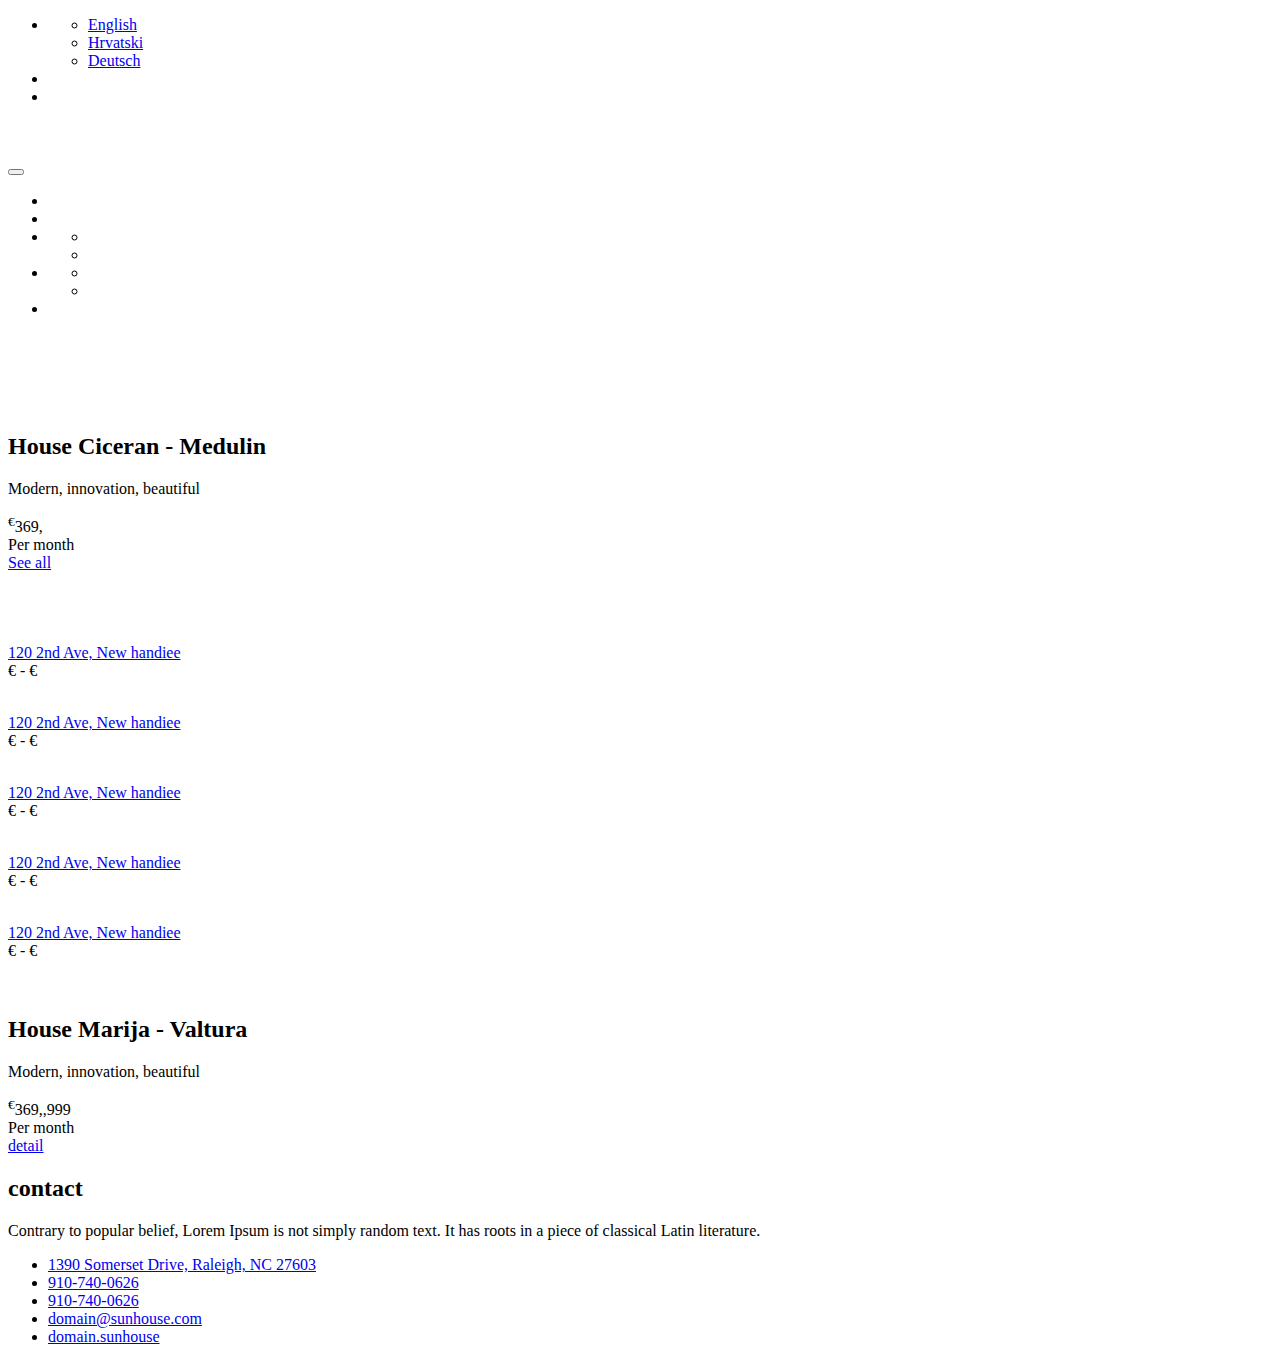
==== src/main/resources/templates/index.html @ 45aa6383 "..." ====
<!DOCTYPE html>
<html lang="en"
      xmlns="http://www.w3.org/1999/xhtml"
      xmlns:th="http://www.thymeleaf.org">
<head>
    <title>Apartment WebSite</title>
    <meta charset="utf-8"/>
    <meta http-equiv="X-UA-Compatible" content="IE=edge"/>
    <meta name="viewport" content="width=device-width, initial-scale=1.0"/>
    <!-- Font css-->
    <link type="text/css" rel="stylesheet" href="http://fonts.googleapis.com/css?family=Roboto:300,400,700,900"/>
    <link type="text/css" rel="stylesheet" href="../../font/font-icon/font-awesome-4.4.0/css/font-awesome.css" th:href="@{/font/font-icon/font-awesome-4.4.0/css/font-awesome.css}"/>
    <link type="text/css" rel="stylesheet" href="../../font/font-icon/font-svg/style.css" th:href="@{/font/font-icon/font-svg/style.css}"/>
    <!-- Library css-->
    <link type="text/css" rel="stylesheet" href="../../libs/bootstrap-3.3.6/css/bootstrap.min.css" th:href="@{/libs/bootstrap-3.3.6/css/bootstrap.min.css}"/>
    <link type="text/css" rel="stylesheet" href="../../libs/animate/animate.css" th:href="@{/libs/animate/animate.css}"/>
    <link type="text/css" rel="stylesheet" href="../../libs/owl-carousel-2.0/assets/owl.carousel.css" th:href="@{/libs/owl-carousel-2.0/assets/owl.carousel.css}"/>
    <link type="text/css" rel="stylesheet" href="../../libs/selectbox/css/jquery.selectbox.css" th:href="@{/libs/selectbox/css/jquery.selectbox.css}"/>
    <link type="text/css" rel="stylesheet" href="../../libs/range-slider/jquery.nstSlider.min.css" th:href="@{/libs/range-slider/jquery.nstSlider.min.css}"/>
    <link type="text/css" rel="stylesheet" href="../../libs/datetimepicker/css/bootstrap-datetimepicker.css" th:href="@{/libs/datetimepicker/css/bootstrap-datetimepicker.css}"/>
    <link type="text/css" rel="stylesheet" href="../../libs/fancybox/css/jquery.fancybox.css" th:href="@{/libs/fancybox/css/jquery.fancybox.css}"/>
    <link type="text/css" rel="stylesheet" href="../../libs/fancybox/css/jquery.fancybox-buttons.css" th:href="@{/libs/fancybox/css/jquery.fancybox-buttons.css}"/>
    <link type="text/css" rel="stylesheet" href="../../libs/slick/slick.css" th:href="@{/libs/slick/slick.css}"/>
    <link type="text/css" rel="stylesheet" href="../../libs/slick/slick-theme.css" th:href="@{/libs/slick/slick-theme.css}"/>
    <link type="text/css" rel="stylesheet" href="../../libs/select2/select2.min.css" th:href="@{/libs/select2/select2.min.css}"/>
    <!-- style css-->
    <link type="text/css" rel="stylesheet" href="../../css/layout.css" th:href="@{/css/layout.css}"/>
    <link type="text/css" rel="stylesheet" href="../../css/components.css" th:href="@{/css/components.css}"/>
    <link type="text/css" rel="stylesheet" href="../../css/responsive.css" th:href="@{/css/responsive.css}"/>

    <!-- LOADING SCRIPTS FOR PAGE-->
</head>
<body><!-- HEADER-->
<header>
    <div class="bg-transparent">
        <div class="header-topbar">
            <div class="container">
                <ul class="topbar-left list-unstyled pull-left">
                    <li><a href="javascript:void(0)" class="language"><i class="topbar-icon fa fa-globe"></i><span th:text="#{header.navbar.top.language}"></span><i class="topbar-icon icons-dropdown fa fa-angle-down"></i></a>
                        <ul class="dropdown-language list-unstyled hide">
                            <li><a href="?lang=en">English</a></li>
                            <li><a href="?lang=hr">Hrvatski</a></li>
                            <li><a href="?lang=de">Deutsch</a></li>
                        </ul>
                    </li>
                    <li><a href="#" class="hotline"><i class="topbar-icon fa fa-phone"></i><span th:text="#{header.navbar.top.phone.number}"></span></a></li>
                    <li><a href="contact" class="email"><i class="topbar-icon fa fa-map-marker"></i><span th:text="#{header.navbar.top.contact.mail}"></span></a></li>
                </ul>
                <!--<div class="topbar-right pull-right">
                    <div class="socials"><a href="#" class="link facebook"><i class="fa fa-facebook-square"></i></a><a href="#" class="link twitter"><i class="fa fa-twitter"></i></a><a href="#" class="link pinterest"><i class="fa fa-pinterest"></i></a><a href="#" class="link blog"><i class="fa fa-rss"></i></a><a href="#" class="link instagram"><i class="fa fa-instagram"></i></a><a href="#" class="link dribbble"><i class="fa fa-dribbble"></i></a></div>
                </div>-->
            </div>
        </div>
        <div class="header-main header-style2">
            <div class="container">
                <div class="header-main-wrapper">
                    <div class="navbar-header">
                        <div class="logo logo-black"><a href="index.html" class="header-logo"><img src="../../images/logo-1.png" alt=""/></a></div>
                        <div class="logo logo-white"><a href="index.html" class="header-logo"><img src="../../images/logo-2.png" alt=""/></a></div>
                        <button type="button" data-toggle="collapse" data-target=".navigation" class="navbar-toggle btn-navbar"><span class="icon-bar"></span><span class="icon-bar"></span><span class="icon-bar"></span></button>
                    </div>
                    <nav class="navigation collapse navbar-collapse">
                        <ul class="nav-links nav navbar-nav">

                            <li><a href="/home" class="main-menu" th:text="#{header.navbar.tab1}"></a></li>

                            <li><a href="/properties" class="main-menu" th:text="#{header.navbar.tab2.property}"></a></li>

                            <li class="dropdown">
                                <a href="javascript:void(0)" class="main-menu"><span th:text="#{header.navbar.tab3.blog}"></span><span class="fa fa-angle-down icons-dropdown"></span></a>
                                <ul class="dropdown-menu dropdown-menu-1">
                                    <li><a href="/blog" class="link-page" th:text="#{header.navbar.tab3.1.blog}"></a></li>
                                    <li><a href="/blog-detail" class="link-page" th:text="#{header.navbar.tab3.2.blog}"></a></li>
                                </ul>
                            </li>
                            <li class="dropdown"><a href="javascript:void(0)" class="main-menu"><span th:text="#{header.navbar.tab4.page}"></span><span class="fa fa-angle-down icons-dropdown"></span></a>
                                <ul class="dropdown-menu dropdown-menu-1">
                                    <li><a href="/gallery" class="link-page" th:text="#{header.navbar.tab4.1.gallery}"></a></li>
                                    <li><a href="/about-us" class="link-page" th:text="#{header.navbar.tab4.2.about.us}"></a></li>
                                </ul>
                            </li>
                            <li><a href="/contact" class="main-menu" th:text="#{header.navbar.tab5.contact}"></a></li>
                        </ul>
                    </nav>
                </div>
            </div>
        </div>
    </div>
</header>
<!-- WRAPPER-->
<div id="wrapper-content"><!-- PAGE WRAPPER-->
    <div id="page-wrapper"><!-- MAIN CONTENT-->
        <div class="main-content"><!-- CONTENT-->
            <div class="content">
                <div class="section">
                    <div class="banner-03 bg-overlay banner-full-screen-2">
                        <div class="banner-03-wrapper">
                            <div class="container">
                                <div class="wrapper-title"><h2 class="title" th:text="#{homepage.title}"></h2><h4 class="sub-title" th:text="#{homepage.title.text}"></h4></div>
                                <!--<div class="content"><p class="text" th:text="#{homepage.title.text.more}"></p></div>-->
                                <div class="group-button"><a href="/contact" class="btn btn-blue" th:text="#{homepage.button1.schedule.visit}"></a><a href="/properties" class="btn btn-transparent white" th:text="#{homepage.button2.view.more}"></a></div>
                            </div>
                        </div>
                    </div>
                </div>
                <div class="section scroll-to">
                    <div class="about-house-section padding-top padding-bottom">
                        <div class="container">
                            <div class="about-house-wrapper">
                                <div class="about-house-image"><img src="../../images/libs/about-home-1.jpg" alt="" class="img-responsive"/></div>
                                <div class="about-house-content"><h2 class="title" th:text="#{homepage.section1.title}"></h2>

                                    <p class="text" th:text="#{homepage.section1.text1}"></p>

                                    <p class="text" th:text="#{homepage.section1.text2}"></p>

                                    <p class="text" th:text="#{homepage.section1.text3}"></p>

                                    <p class="text" th:text="#{homepage.section1.text4}"></p>

                                    <!--<div class="info-house">
                                        <div class="info"><i class="icon-house_1"></i>

                                            <p th:text="#{homepage.section1.surface}"></p></div>
                                        <div class="info"><i class="icon-bed"></i>

                                            <p th:text="#{homepage.section1.number.of.bedrooms}"></p></div>
                                        <div class="info"><i class="icon-bath"></i>

                                            <p th:text="#{homepage.section1.number.of.bathrooms}"></p></div>
                                    </div>-->
                                </div>
                            </div>
                        </div>
                    </div>
                </div>
                <!--<div class="section">
                    <div class="search-properties padding-top padding-bottom">
                        <div class="container">
                            <div class="search-properties-wrapper">
                                <div class="sunhouse-title white">
                                    <div class="icon-image"><img src="../../images/logo-title-2.png" alt="" class="img-responsive"/>      i.icon-mirror</div>
                                    <h2 class="main-title">search properties</h2>

                                    <p class="sub-title">Even the all-powerful Pointing has no control about the blind texts it is an almost</p></div>
                                <div class="search-properties-content">
                                    <form class="search-form row">
                                        <div class="col-md-3 col-sm-4 col-xs-6">
                                            <div class="search-form-group white"><label class="title-search-form">keyword</label><input type="text" placeholder="enter your keyword" class="input-form"/></div>
                                        </div>
                                        <div class="col-md-3 col-sm-4 col-xs-6">
                                            <div class="search-form-group white"><label class="title-search-form">property type</label><select class="input-form selectbox">
                                                <option value="all type">all type</option>
                                                <option value="type one">type one</option>
                                                <option value="type two">type one</option>
                                            </select></div>
                                        </div>
                                        <div class="col-md-3 col-sm-4 col-xs-6">
                                            <div class="search-form-group white"><label class="title-search-form">status</label><select class="input-form selectbox">
                                                <option value="all status">all status</option>
                                                <option value="status one">status one</option>
                                                <option value="status two">status two</option>
                                            </select></div>
                                        </div>
                                        <div class="col-md-3 col-sm-4 col-xs-6">
                                            <div class="search-form-group white"><label class="title-search-form">location</label><input type="text" placeholder="enter location" class="input-form"/></div>
                                        </div>
                                        <div class="col-md-3 col-sm-4 col-xs-6">
                                            <div class="search-form-group white"><label class="title-search-form">bedroom</label><select class="input-form selectbox">
                                                <option value="1">1</option>
                                                <option value="2">2</option>
                                                <option value="3">3</option>
                                            </select></div>
                                        </div>
                                        <div class="col-md-3 col-sm-4 col-xs-6">
                                            <div class="search-form-group white"><label class="title-search-form">bathroom</label><select class="input-form selectbox">
                                                <option value="1">1</option>
                                                <option value="2">2</option>
                                                <option value="3">3</option>
                                            </select></div>
                                        </div>
                                        <div class="col-md-3 col-sm-4 col-xs-6">
                                            <div class="search-form-group white"><label class="title-search-form">area (sq)</label>

                                                <div data-range_min="10" data-range_max="900" data-cur_min="10" data-cur_max="900" class="nstSlider">
                                                    <div class="bar"></div>
                                                    <div class="leftGrip"></div>
                                                    <div class="rightGrip"></div>
                                                </div>
                                                <div class="leftLabel"></div>
                                                <div class="rightLabel"></div>
                                            </div>
                                        </div>
                                        <div class="col-md-3 col-sm-4 col-xs-6">
                                            <div class="search-form-group white"><label class="title-search-form">price (.000 $)</label>

                                                <div data-range_min="10" data-range_max="990" data-cur_min="120" data-cur_max="800" class="nstSlider">
                                                    <div class="bar"></div>
                                                    <div class="leftGrip"></div>
                                                    <div class="rightGrip"></div>
                                                </div>
                                                <div class="leftLabel"></div>
                                                <div class="rightLabel"></div>
                                            </div>
                                        </div>
                                    </form>
                                    <div class="group-button-search"><a data-toggle="collapse" href=".search-propertie-filters" class="more-filter">
                                        <div class="text-1">more filter</div>
                                        <div class="text-2 hide">less filter</div>
                                        <i class="icon fa fa-angle-down"></i></a>

                                        <div class="btn-search"><a href="search-properties.html" class="btn btn-transparent white">search properties</a></div>
                                    </div>
                                </div>
                            </div>
                        </div>
                    </div>
                    <div class="search-propertie-filters collapse">
                        <div class="container">
                            <div class="row">
                                <div class="col-md-2 col-sm-3 col-xs-4">
                                    <div class="search-form-group white"><input id="air-conditioning" type="checkbox"/><label for="air-conditioning" class="type-checkbox">Air Conditioning</label></div>
                                </div>
                                <div class="col-md-2 col-sm-3 col-xs-4">
                                    <div class="search-form-group white"><input id="pool" type="checkbox" checked="checked"/><label for="pool" class="type-checkbox">pool</label></div>
                                </div>
                                <div class="col-md-2 col-sm-3 col-xs-4">
                                    <div class="search-form-group white"><input id="lift" type="checkbox"/><label for="lift" class="type-checkbox">lift</label></div>
                                </div>
                                <div class="col-md-2 col-sm-3 col-xs-4">
                                    <div class="search-form-group white"><input id="near-school" type="checkbox" checked="checked"/><label for="near-school" class="type-checkbox">near school</label></div>
                                </div>
                                <div class="col-md-2 col-sm-3 col-xs-4">
                                    <div class="search-form-group white"><input id="cable-tv" type="checkbox"/><label for="cable-tv" class="type-checkbox">cable TV</label></div>
                                </div>
                                <div class="col-md-2 col-sm-3 col-xs-4">
                                    <div class="search-form-group white"><input id="dishwasher" type="checkbox"/><label for="dishwasher" class="type-checkbox">Dishwasher</label></div>
                                </div>
                                <div class="col-md-2 col-sm-3 col-xs-4">
                                    <div class="search-form-group white"><input id="near-hospital" type="checkbox"/><label for="near-hospital" class="type-checkbox">near hospital</label></div>
                                </div>
                                <div class="col-md-2 col-sm-3 col-xs-4">
                                    <div class="search-form-group white"><input id="balcony" type="checkbox"/><label for="balcony" class="type-checkbox">Balcony</label></div>
                                </div>
                                <div class="col-md-2 col-sm-3 col-xs-4">
                                    <div class="search-form-group white"><input id="near-church" type="checkbox" checked="checked"/><label for="near-church" class="type-checkbox">near church</label></div>
                                </div>
                                <div class="col-md-2 col-sm-3 col-xs-4">
                                    <div class="search-form-group white"><input id="garages" type="checkbox" checked="checked"/><label for="garages" class="type-checkbox">Garages</label></div>
                                </div>
                                <div class="col-md-2 col-sm-3 col-xs-4">
                                    <div class="search-form-group white"><input id="wi-fi" type="checkbox" checked="checked"/><label for="wi-fi" class="type-checkbox">wi-fi</label></div>
                                </div>
                                <div class="col-md-2 col-sm-3 col-xs-4">
                                    <div class="search-form-group white"><input id="bedding" type="checkbox" checked="checked"/><label for="bedding" class="type-checkbox">Bedding</label></div>
                                </div>
                            </div>
                        </div>
                    </div>
                </div>-->
                <div class="section section-zindex">
                    <div class="banner-sale-off">
                        <div class="banner-sale-off-background">
                            <div class="background-gray"></div>
                            <div class="background-glass"><img src="../../picture/1.10" alt="" class="img-responsive"/></div>
                            <div data-wow-delay="0.25s" data-wow-duration="0.8s" class="background-house wow fadeInUp"><img src="../../images/libs/background-house-1.png" alt="" class="img-responsive"/></div>
                        </div>
                        <div class="container">
                            <div data-parallax="{&quot;y&quot;:&quot;20%&quot;}" class="banner-sale-off-wrapper">
                                <div class="name-house"><h2 class="title" th:text="#{homepage.banner1.title}">House Ciceran - Medulin</h2>

                                    <p class="description" th:text="#{homepage.banner1.description}">Modern, innovation, beautiful</p></div>
                                <div class="price-house">
                                    <div class="price-for-house">
                                        <div class="price" style="text-align: left;"><sup>€</sup><span class="amount"  th:text="#{homepage.banner1.price}">369</span>,<span class="small amount" th:text="#{homepage.banner1.price.decimal}"></span></div>
                                        <div class="sub-price" th:text="#{homepage.banner1.duration}">Per month</div>
                                    </div>
                                    <a href="properties" class="btn btn-transparent white" th:text="#{homepage.banner1.button}">See all</a></div>
                            </div>
                        </div>
                    </div>
                </div>
                <div class="section">
                    <div class="newest-properties padding-top padding-bottom">
                        <div class="container">
                            <div class="newest-properties-wrapper">
                                <div class="sunhouse-title">
                                    <div class="icon-image"><img src="../../images/logo-title-1.png" alt="" class="img-responsive"/><!--.icon-title--><!--    i.icon-church--></div>
                                    <h2 class="main-title" th:text="#{homepage.section2.title}"></h2>

                                    <p class="sub-title" th:text="#{homepage.section2.subtitle}"></p></div>
                                <div class="row">
                                    <div class="newest-properties-content">
                                        <div class="col-md-4 col-xs-6">
                                            <div class="sunhouse-item"><a href="/property-detail-1" class="wrapper-image"><img src="../../images/houses/house-1.jpg" alt="" class="img-responsive layout-1"/><img src="../../images/houses/house-9.jpg" alt="" class="img-responsive layout-2"/></a>

                                                <div class="note for-rent"><p class="text" th:text="#{homepage.section2.for.rent}"></p></div>
                                                <div class="wrapper-content">
                                                    <div class="info-house">
                                                        <div class="info"><i class="icon-bed"></i>

                                                            <p th:text="#{homepage.section2.room1.number.of.bedrooms}"></p></div>
                                                        <div class="info"><i class="icon-bed"></i>

                                                            <p th:text="#{homepage.section2.room1.number.of.bed}"></p></div>
                                                        <div class="info"><i class="icon-bath"></i>

                                                            <p th:text="#{homepage.section2.room1.number.of.bathrooms}"></p></div>
                                                    </div>
                                                    <div class="about-house"><a href="/property-detail-1" class="title" th:text="#{homepage.section2.room1.title}"></a>

                                                        <!--<p class="text" th:text="#{homepage.section2.room1.subtitle}"></p>--></div>
                                                    <div class="more-info-house">
                                                        <div class="place-house"><i class="fa fa-map-marker"></i><a href="#" th:text="#{homepage.section2.room1.location}">120 2nd Ave, New handiee</a></div>
                                                        <div class="price"><span th:text="#{homepage.section2.room1.price.min}"></span><span>&euro; - </span><span th:text="#{homepage.section2.room1.price.max}"></span><span>&euro;</span></div>
                                                    </div>
                                                </div>
                                            </div>
                                        </div>
                                        <div class="col-md-4 col-xs-6">
                                            <div class="sunhouse-item"><a href="/property-detail-2" class="wrapper-image"><img src="../../images/houses/house-2.jpg" alt="" class="img-responsive layout-1"/><img src="../../images/houses/house-8.jpg" alt="" class="img-responsive layout-2"/></a>

                                                <div class="note for-rent"><p class="text" th:text="#{homepage.section2.for.rent}"></p></div>
                                                <div class="wrapper-content">
                                                    <div class="info-house">
                                                        <div class="info"><i class="icon-bed"></i>

                                                            <p th:text="#{homepage.section2.room2.number.of.bedrooms}"></p></div>
                                                        <div class="info"><i class="icon-bed"></i>

                                                            <p th:text="#{homepage.section2.room2.number.of.bed}"></p></div>
                                                        <div class="info"><i class="icon-bath"></i>

                                                            <p th:text="#{homepage.section2.room2.number.of.bathrooms}"></p></div>
                                                    </div>
                                                    <div class="about-house"><a href="/property-detail-2" class="title" th:text="#{homepage.section2.room2.title}"></a>

                                                        <!--<p class="text" th:text="#{homepage.section2.room2.subtitle}"></p>--></div>
                                                    <div class="more-info-house">
                                                        <div class="place-house"><i class="fa fa-map-marker"></i><a href="#" th:text="#{homepage.section2.room2.location}">120 2nd Ave, New handiee</a></div>
                                                        <div class="price"><span th:text="#{homepage.section2.room2.price.min}"></span><span>&euro; - </span><span th:text="#{homepage.section2.room2.price.max}"></span><span>&euro;</span></div>                                                    </div>
                                                </div>
                                            </div>
                                        </div>
                                        <div class="col-md-4 col-xs-6">
                                            <div class="sunhouse-item"><a href="/property-detail-3" class="wrapper-image"><img src="../../images/houses/house-3.jpg" alt="" class="img-responsive layout-1"/><img src="../../images/houses/house-7.jpg" alt="" class="img-responsive layout-2"/></a>

                                                <div class="note for-rent"><p class="text" th:text="#{homepage.section2.for.rent}"></p></div>
                                                <div class="wrapper-content">
                                                    <div class="info-house">
                                                        <div class="info"><i class="icon-bed"></i>

                                                            <p th:text="#{homepage.section2.room3.number.of.bedrooms}"></p></div>
                                                        <div class="info"><i class="icon-bed"></i>

                                                            <p th:text="#{homepage.section2.room3.number.of.bed}"></p></div>
                                                        <div class="info"><i class="icon-bath"></i>

                                                            <p th:text="#{homepage.section2.room3.number.of.bathrooms}"></p></div>
                                                    </div>
                                                    <div class="about-house"><a href="/property-detail-3" class="title" th:text="#{homepage.section2.room3.title}"></a>

                                                        <!--<p class="text" th:text="#{homepage.section2.room3.subtitle}"></p>--></div>
                                                    <div class="more-info-house">
                                                        <div class="place-house"><i class="fa fa-map-marker"></i><a href="#" th:text="#{homepage.section2.room3.location}">120 2nd Ave, New handiee</a></div>
                                                        <div class="price"><span th:text="#{homepage.section2.room3.price.min}"></span><span>&euro; - </span><span th:text="#{homepage.section2.room3.price.max}"></span><span>&euro;</span></div>                                                    </div>
                                                </div>
                                            </div>
                                        </div>
                                        <div class="col-md-4 col-xs-6">
                                            <div class="sunhouse-item"><a href="/property-detail-4" class="wrapper-image"><img src="../../images/houses/house-4.jpg" alt="" class="img-responsive layout-1"/><img src="../../images/houses/house-12.jpg" alt="" class="img-responsive layout-2"/></a>

                                                <div class="note for-rent"><p class="text" th:text="#{homepage.section2.for.rent}"></p></div>
                                                <div class="wrapper-content">
                                                    <div class="info-house">
                                                        <div class="info"><i class="icon-bed"></i>

                                                            <p th:text="#{homepage.section2.room4.number.of.bedrooms}"></p></div>
                                                        <div class="info"><i class="icon-bed"></i>

                                                            <p th:text="#{homepage.section2.room4.number.of.bed}"></p></div>
                                                        <div class="info"><i class="icon-bath"></i>

                                                            <p th:text="#{homepage.section2.room4.number.of.bathrooms}"></p></div>
                                                    </div>
                                                    <div class="about-house"><a href="/property-detail-4" class="title" th:text="#{homepage.section2.room4.title}"></a>

                                                        <!--<p class="text" th:text="#{homepage.section2.room4.subtitle}"></p>--></div>
                                                    <div class="more-info-house">
                                                        <div class="place-house"><i class="fa fa-map-marker"></i><a href="#" th:text="#{homepage.section2.room4.location}">120 2nd Ave, New handiee</a></div>
                                                        <div class="price"><span th:text="#{homepage.section2.room4.price.min}"></span><span>&euro; - </span><span th:text="#{homepage.section2.room4.price.max}"></span><span>&euro;</span></div>                                                    </div>
                                                </div>
                                            </div>
                                        </div>
                                        <div class="col-md-4 col-xs-6">
                                            <div class="sunhouse-item"><a href="/property-detail-5" class="wrapper-image"><img src="../../images/houses/house-5.jpg" alt="" class="img-responsive layout-1"/><img src="../../images/houses/house-10.jpg" alt="" class="img-responsive layout-2"/></a>

                                                <div class="note for-rent"><p class="text" th:text="#{homepage.section2.for.rent}"></p></div>
                                                <div class="wrapper-content">
                                                    <div class="info-house">
                                                        <div class="info"><i class="icon-bed"></i>

                                                            <p th:text="#{homepage.section2.room5.number.of.bedrooms}"></p></div>
                                                        <div class="info"><i class="icon-bed"></i>

                                                            <p th:text="#{homepage.section2.room5.number.of.bed}"></p></div>
                                                        <div class="info"><i class="icon-bath"></i>

                                                            <p th:text="#{homepage.section2.room5.number.of.bathrooms}"></p></div>
                                                    </div>
                                                    <div class="about-house"><a href="/property-detail-5" class="title" th:text="#{homepage.section2.room5.title}"></a>

                                                        <!--<p class="text" th:text="#{homepage.section2.room5.subtitle}"></p>--></div>
                                                    <div class="more-info-house">
                                                        <div class="place-house"><i class="fa fa-map-marker"></i><a href="#" th:text="#{homepage.section2.room5.location}">120 2nd Ave, New handiee</a></div>
                                                        <div class="price"><span th:text="#{homepage.section2.room5.price.min}"></span><span>&euro; - </span><span th:text="#{homepage.section2.room5.price.max}"></span><span>&euro;</span></div>                                                    </div>
                                                </div>
                                            </div>
                                        </div>
                                        <div class="col-md-4 col-xs-6">
                                            <!--<div class="sunhouse-item"><a href="property-detail.html" class="wrapper-image"><img src="../../images/houses/house-6.jpg" alt="" class="img-responsive layout-1"/><img src="../../images/houses/house-11.jpg" alt="" class="img-responsive layout-2"/></a>

                                                <div class="note for-rent"><p class="text">for rent</p></div>
                                                <div class="wrapper-content">
                                                    <div class="info-house">
                                                        <div class="info"><i class="icon-house_1"></i>

                                                            <p>8,000 Sq Ft</p></div>
                                                        <div class="info"><i class="icon-bed"></i>

                                                            <p>2 bedroom</p></div>
                                                        <div class="info"><i class="icon-bath"></i>

                                                            <p>1 bathroom</p></div>
                                                    </div>
                                                    <div class="about-house"><a href="property-detail.html" class="title">big head house</a>

                                                        <p class="text">Aute irure dolor in reprehenderit in voluptate velit es sint cillumor dolore eu fugiat</p></div>
                                                    <div class="more-info-house">
                                                        <div class="place-house"><i class="fa fa-map-marker"></i><a href="#">120 2nd Ave, New handiee</a></div>
                                                        <div class="price">$ 780/<span>month</span></div>
                                                    </div>
                                                </div>
                                            </div>-->
                                        </div>
                                    </div>
                                </div>
                            </div>
                        </div>
                    </div>
                </div>

                <div class="section section-zindex">
                    <div class="banner-sale-off">
                        <div class="banner-sale-off-background">
                            <div class="background-gray"></div>
                            <div class="background-glass"><img src="../../images/libs/background-glass.png" alt="" class="img-responsive"/></div>
                            <div data-wow-delay="0.25s" data-wow-duration="0.8s" class="background-house wow fadeInUp"><img src="../../images/libs/background-house-1.png" alt="" class="img-responsive"/></div>
                        </div>
                        <div class="container">
                            <div data-parallax="{&quot;y&quot;:&quot;20%&quot;}" class="banner-sale-off-wrapper">
                                <div class="name-house"><h2 class="title" th:text="#{homepage.banner2.title}">House Marija - Valtura</h2>

                                    <p class="description" th:text="#{homepage.banner2.description}">Modern, innovation, beautiful</p></div>
                                <div class="price-house">
                                    <div class="price-for-house">
                                        <div class="price"><sup>€</sup><span class="amount" th:text="#{homepage.banner2.price}">369</span>,<span class="small amount" th:text="#{homepage.banner2.price.decimal}">,999</span></div>
                                        <div class="sub-price" th:text="#{homepage.banner2.duration}">Per month</div>
                                    </div>
                                    <a href="property-detail-5" class="btn btn-transparent white" th:text="#{homepage.banner2.button}">detail</a></div>
                            </div>
                        </div>
                    </div>
                </div>
                <div class="section">
                    <p>  </p>
                </div>
                <!--<div class="section">
                    <div class="find-best-house bg-overlay padding-bottom padding-top">
                        <div class="container">
                            <div class="find-best-house-wrapper"><p class="sub-title">We provide sevice</p>

                                <h2 class="title">Find Your Best House For Life</h2>

                                <p class="content">Perspiciatis unde omnis iste natus error sit voluptatem accusantium doloremque laudantium, totam rem aperiam, eaque ipsa quae ab illo inventore.</p><a href="search-properties.html" class="btn btn-blue">view more</a></div>
                        </div>
                    </div>
                </div>

                <div class="section">
                    <div class="group-logos">
                        <div class="container">
                            <div class="slider-logo-wrapper">
                                <div class="carousel-logos">
                                    <div class="logo-item item"><a href="#"><img src="../../images/logos/logo-carousel-1.png" alt="" class="img-responsive"/></a></div>
                                    <div class="logo-item item"><a href="#"><img src="../../images/logos/logo-carousel-2.png" alt="" class="img-responsive"/></a></div>
                                    <div class="logo-item item"><a href="#"><img src="../../images/logos/logo-carousel-3.png" alt="" class="img-responsive"/></a></div>
                                    <div class="logo-item item"><a href="#"><img src="../../images/logos/logo-carousel-4.png" alt="" class="img-responsive"/></a></div>
                                    <div class="logo-item item"><a href="#"><img src="../../images/logos/logo-carousel-5.png" alt="" class="img-responsive"/></a></div>
                                    <div class="logo-item item"><a href="#"><img src="../../images/logos/logo-carousel-1.png" alt="" class="img-responsive"/></a></div>
                                    <div class="logo-item item"><a href="#"><img src="../../images/logos/logo-carousel-2.png" alt="" class="img-responsive"/></a></div>
                                    <div class="logo-item item"><a href="#"><img src="../../images/logos/logo-carousel-3.png" alt="" class="img-responsive"/></a></div>
                                    <div class="logo-item item"><a href="#"><img src="../../images/logos/logo-carousel-4.png" alt="" class="img-responsive"/></a></div>
                                    <div class="logo-item item"><a href="#"><img src="../../images/logos/logo-carousel-5.png" alt="" class="img-responsive"/></a></div>
                                </div>
                            </div>
                        </div>
                    </div>
                </div>-->
                <div class="section">
                    <div class="contact-us">
                        <div class="container">
                            <div data-parallax="{&quot;y&quot;:&quot;20%&quot;}" class="contact-us-scroll">
                                <div class="contact-us-wrapper">
                                    <div class="contact-us-content"><h2 class="title">contact</h2>

                                        <p class="text">Contrary to popular belief, Lorem Ipsum is not simply random text. It has roots in a piece of classical Latin literature.</p>

                                        <div class="info-list">
                                            <ul class="list-unstyled">
                                                <li class="info-line"><i class="info-icon fa fa-map-marker"></i><a href="#" class="info-text">1390 Somerset Drive, Raleigh, NC 27603</a></li>
                                                <li class="info-line"><i class="info-icon fa fa-phone"></i><a href="#" class="info-text">910-740-0626</a></li>
                                                <li class="info-line"><i class="info-icon fa fa-fax"></i><a href="#" class="info-text">910-740-0626</a></li>
                                                <li class="info-line"><i class="info-icon fa fa-envelope-o"></i><a href="#" class="info-text">domain@sunhouse.com</a></li>
                                                <li class="info-line"><i class="info-icon fa fa-skype"></i><a href="#" class="info-text">domain.sunhouse</a></li>
                                            </ul>
                                        </div>
                                    </div>
                                </div>
                                <!--<div class="new-letter-wrapper">
                                    <div class="new-letter-content"><h4 class="title">NEWSLETTER</h4>

                                        <p class="text">Subcribe to receive new properties with good price.</p>

                                        <form><input type="text" placeholder="Your Name" class="contact-form"/><input type="email" placeholder="Your Email" class="contact-form"/><textarea placeholder="Your Message" class="contact-form"></textarea><a href="#" class="btn btn-transparent white">send message</a></form>
                                    </div>
                                </div>-->
                            </div>
                        </div>
                    </div>
                </div>
            </div>
        </div>
    </div>
    <!-- BUTTON BACK TO TOP-->
    <div id="back-top"><a href="#top"><i class="fa fa-angle-double-up"></i></a></div>
</div>
<!-- FOOTER-->
<footer>
    <!--<div class="bg-transparent">
        <div class="footer-main footer-background height-full-screen">
            <div class="container">
                <div class="footer-main-wrapper padding-top-2 padding-bottom row">
                    <div class="col-md-6 col-2">
                        <div class="row">
                            <div class="col-sm-6 col-xs-6">
                                <div class="sunhouse-widget widget">
                                    <div class="footer-logo footer-logo-white"><img src="../../images/logo-2.png" alt=""/></div>
                                    <div class="footer-logo footer-logo-black"><img src="../../images/logo-1.png" alt=""/></div>
                                    <div class="content-widget"><p>SunHouse perspiciatis unde omnis iste natus error sit voluptatem accusantium doloremque laudantium aperiam.</p>

                                        <p>Nemo enim ipsam voluptatem quia voluptas sit aspernatur.</p>

                                        <div class="phone-number"><i class="fa fa-phone"></i><span>1800-000-1203</span></div>
                                        <div class="socials"><a href="#" class="link facebook"><i class="fa fa-facebook-square"></i></a><a href="#" class="link twitter"><i class="fa fa-twitter"></i></a><a href="#" class="link pinterest"><i class="fa fa-pinterest"></i></a><a href="#" class="link blog"><i class="fa fa-rss"></i></a><a href="#" class="link instagram"><i class="fa fa-instagram"></i></a><a href="#" class="link dribbble"><i class="fa fa-dribbble"></i></a></div>
                                    </div>
                                </div>
                            </div>
                            <div class="col-sm-6 col-xs-6">
                                <div class="widget">
                                    <div class="useful-link-widget">
                                        <div class="title-widget">USEFUL LINKS</div>
                                        <div class="content-widget">
                                            <div class="row">
                                                <div class="col-xs-6">
                                                    <ul class="list-unstyled">
                                                        <li><a href="#">Introduction</a></li>
                                                        <li><a href="#">Our Approach</a></li>
                                                        <li><a href="#">Support Forum</a></li>
                                                        <li><a href="#">Help Center</a></li>
                                                        <li><a href="#">Layout Features</a></li>
                                                        <li><a href="#">Fre Questions</a></li>
                                                        <li><a href="#">Return Policy</a></li>
                                                    </ul>
                                                </div>
                                                <div class="col-xs-6">
                                                    <ul class="list-unstyled">
                                                        <li><a href="#">Our Process</a></li>
                                                        <li><a href="#">Support Center</a></li>
                                                        <li><a href="#">Join Team</a></li>
                                                        <li><a href="#">Send a Question</a></li>
                                                        <li><a href="#">gallery</a></li>
                                                        <li><a href="#">layout home</a></li>
                                                        <li><a href="#">Send a message</a></li>
                                                    </ul>
                                                </div>
                                            </div>
                                        </div>
                                    </div>
                                </div>
                            </div>
                        </div>
                    </div>
                    <div class="col-md-6 col-2">
                        <div class="row">
                            <div class="col-sm-6 col-xs-6">
                                <div class="widget">
                                    <div class="recent-tweets">
                                        <div class="title-widget">recent tweets</div>
                                        <div class="content-widget">
                                            <div class="recent-tweets-item media">
                                                <div class="media-left"><i class="fa fa-twitter"></i></div>
                                                <div class="media-right"><p class="text"><b>@SUNHOUSE,</b> SunHouse Real Estte Template is out for sale. Lorem ipsum dolor</p>

                                                    <p class="datetime">2015/10/16</p></div>
                                            </div>
                                            <div class="recent-tweets-item media">
                                                <div class="media-left"><i class="fa fa-twitter"></i></div>
                                                <div class="media-right"><p class="text"><b>@SUNHOUSE,</b> SunHouse Real Estte Template is out for sale. Lorem ipsum dolor</p>

                                                    <p class="datetime">2015/10/16</p></div>
                                            </div>
                                        </div>
                                    </div>
                                </div>
                            </div>
                            <div class="col-sm-6 col-xs-6">
                                <div class="widget">
                                    <div class="support-forum">
                                        <div class="title-widget">support forum</div>
                                        <div class="content-widget"><p class="text">Write your email into below field and join our quick support forum.</p>

                                            <form action="index.html">
                                                <div class="input-group"><input type="text" placeholder="Email address" class="form-control form-email-widget"/><span class="input-group-btn"><input type="submit" value="GET HELP" class="btn btn-email"/></span></div>
                                            </form>
                                            <p class="text">We respect your privacy.</p></div>
                                    </div>
                                </div>
                            </div>
                        </div>
                    </div>
                </div>
            </div>
        </div>
        <div class="clearfix"></div>
        <div class="hyperlink">
            <div class="container">
                <div class="pull-left hyper-left"><span>copy; Designed by</span><span class="name">swlabs.</span></div>
                <div class="pull-right hyper-right">
                    <ul>
                        <li><a href="index.html" class="link">Home</a></li>
                        <li><a href="#" class="link">FAQ</a></li>
                        <li><a href="#" class="link">Privacy &amp; Term</a></li>
                        <li><a href="contact.html" class="link">Contact</a></li>
                        <li><a href="#" class="link">Help</a></li>
                    </ul>
                </div>
            </div>
        </div>
    </div>-->
</footer>
<!--.body-2.loading<div class="dots-loader"></div>--><!-- JAVASCRIPT LIBS-->
<script src="../../libs/jquery/jquery-2.1.4.min.js"></script>
<script src="../../libs/detect/browser.js"></script>
<script src="../../libs/moment/js/moment.min.js"></script>
<script src="../../libs/bootstrap-3.3.6/js/bootstrap.min.js"></script>
<script src="../../libs/datetimepicker/js/bootstrap-datetimepicker.min.js"></script>
<script src="../../libs/smooth-scroll/jquery-smoothscroll.js"></script>
<script src="../../libs/owl-carousel-2.0/owl.carousel.min.js"></script>
<script src="../../libs/fancybox/js/jquery.fancybox.js"></script>
<script src="../../libs/fancybox/js/jquery.fancybox-buttons.js"></script>
<script src="../../libs/appear/jquery.appear.js"></script>
<script src="../../libs/count-to/jquery.countTo.js"></script>
<script src="../../libs/wow-js/wow.min.js"></script>
<script src="../../libs/selectbox/js/jquery.selectbox-0.2.min.js"></script>
<script src="../../libs/select2/select2.min.js"></script>
<script src="../../libs/range-slider/jquery.nstSlider.min.js"></script>
<script src="../../libs/parallax/jquery.data-parallax.min.js"></script>
<script src="../../libs/slick/slick.min.js"></script>
<!-- MAIN JS-->
<script src="../../js/main.js"></script>
<!-- LOADING SCRIPTS FOR PAGE--></body>
</html>
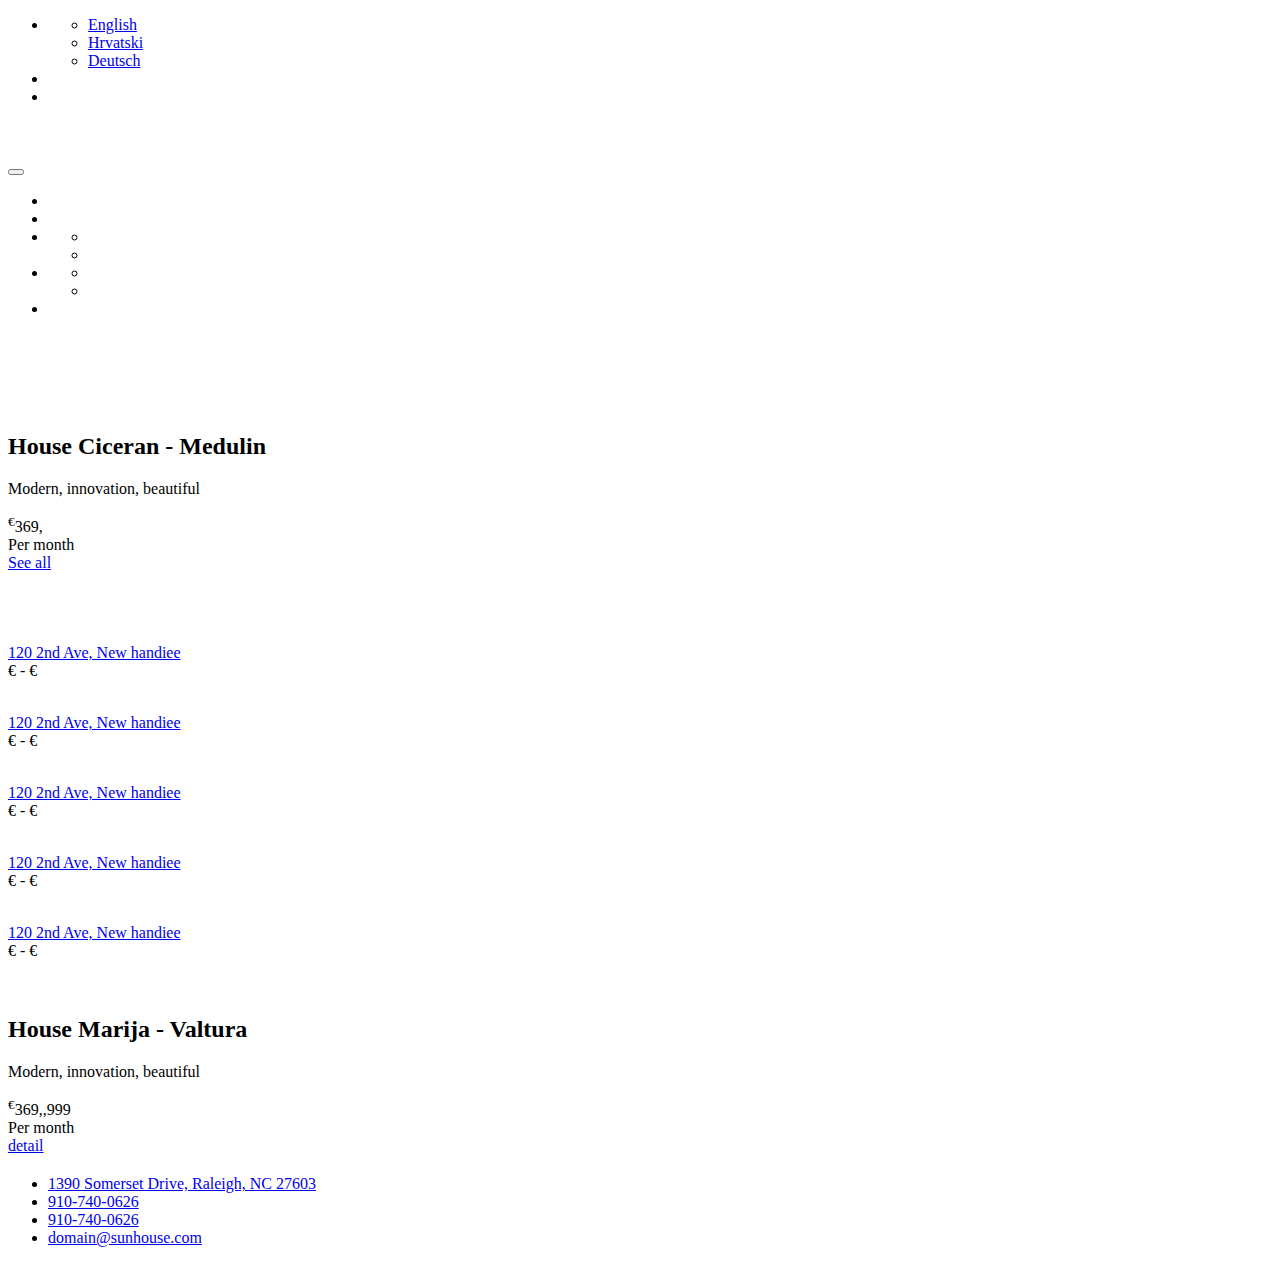
==== commit bad46c43: "..." ====
--- a/src/main/resources/templates/index.html
+++ b/src/main/resources/templates/index.html
@@ -311,7 +311,7 @@
 
                                                         <!--<p class="text" th:text="#{homepage.section2.room1.subtitle}"></p>--></div>
                                                     <div class="more-info-house">
-                                                        <div class="place-house"><i class="fa fa-map-marker"></i><a href="#" th:text="#{homepage.section2.room1.location}">120 2nd Ave, New handiee</a></div>
+                                                        <div class="place-house"><i class="fa fa-map-marker"></i><a href="/property-detail-1" th:text="#{homepage.section2.room1.location}">120 2nd Ave, New handiee</a></div>
                                                         <div class="price"><span th:text="#{homepage.section2.room1.price.min}"></span><span>&euro; - </span><span th:text="#{homepage.section2.room1.price.max}"></span><span>&euro;</span></div>
                                                     </div>
                                                 </div>
@@ -337,7 +337,7 @@
 
                                                         <!--<p class="text" th:text="#{homepage.section2.room2.subtitle}"></p>--></div>
                                                     <div class="more-info-house">
-                                                        <div class="place-house"><i class="fa fa-map-marker"></i><a href="#" th:text="#{homepage.section2.room2.location}">120 2nd Ave, New handiee</a></div>
+                                                        <div class="place-house"><i class="fa fa-map-marker"></i><a href="/property-detail-2" th:text="#{homepage.section2.room2.location}">120 2nd Ave, New handiee</a></div>
                                                         <div class="price"><span th:text="#{homepage.section2.room2.price.min}"></span><span>&euro; - </span><span th:text="#{homepage.section2.room2.price.max}"></span><span>&euro;</span></div>                                                    </div>
                                                 </div>
                                             </div>
@@ -362,7 +362,7 @@
 
                                                         <!--<p class="text" th:text="#{homepage.section2.room3.subtitle}"></p>--></div>
                                                     <div class="more-info-house">
-                                                        <div class="place-house"><i class="fa fa-map-marker"></i><a href="#" th:text="#{homepage.section2.room3.location}">120 2nd Ave, New handiee</a></div>
+                                                        <div class="place-house"><i class="fa fa-map-marker"></i><a href="/property-detail-3" th:text="#{homepage.section2.room3.location}">120 2nd Ave, New handiee</a></div>
                                                         <div class="price"><span th:text="#{homepage.section2.room3.price.min}"></span><span>&euro; - </span><span th:text="#{homepage.section2.room3.price.max}"></span><span>&euro;</span></div>                                                    </div>
                                                 </div>
                                             </div>
@@ -387,7 +387,7 @@
 
                                                         <!--<p class="text" th:text="#{homepage.section2.room4.subtitle}"></p>--></div>
                                                     <div class="more-info-house">
-                                                        <div class="place-house"><i class="fa fa-map-marker"></i><a href="#" th:text="#{homepage.section2.room4.location}">120 2nd Ave, New handiee</a></div>
+                                                        <div class="place-house"><i class="fa fa-map-marker"></i><a href="/property-detail-4" th:text="#{homepage.section2.room4.location}">120 2nd Ave, New handiee</a></div>
                                                         <div class="price"><span th:text="#{homepage.section2.room4.price.min}"></span><span>&euro; - </span><span th:text="#{homepage.section2.room4.price.max}"></span><span>&euro;</span></div>                                                    </div>
                                                 </div>
                                             </div>
@@ -412,7 +412,7 @@
 
                                                         <!--<p class="text" th:text="#{homepage.section2.room5.subtitle}"></p>--></div>
                                                     <div class="more-info-house">
-                                                        <div class="place-house"><i class="fa fa-map-marker"></i><a href="#" th:text="#{homepage.section2.room5.location}">120 2nd Ave, New handiee</a></div>
+                                                        <div class="place-house"><i class="fa fa-map-marker"></i><a href="/property-detail-5" th:text="#{homepage.section2.room5.location}">120 2nd Ave, New handiee</a></div>
                                                         <div class="price"><span th:text="#{homepage.section2.room5.price.min}"></span><span>&euro; - </span><span th:text="#{homepage.section2.room5.price.max}"></span><span>&euro;</span></div>                                                    </div>
                                                 </div>
                                             </div>
@@ -454,7 +454,7 @@
                     <div class="banner-sale-off">
                         <div class="banner-sale-off-background">
                             <div class="background-gray"></div>
-                            <div class="background-glass"><img src="../../images/libs/background-glass.png" alt="" class="img-responsive"/></div>
+                            <div class="background-glass"><img src="../../picture/valtura-banner-test.png" alt="" class="img-responsive"/></div>
                             <div data-wow-delay="0.25s" data-wow-duration="0.8s" class="background-house wow fadeInUp"><img src="../../images/libs/background-house-1.png" alt="" class="img-responsive"/></div>
                         </div>
                         <div class="container">
@@ -464,7 +464,7 @@
                                     <p class="description" th:text="#{homepage.banner2.description}">Modern, innovation, beautiful</p></div>
                                 <div class="price-house">
                                     <div class="price-for-house">
-                                        <div class="price"><sup>€</sup><span class="amount" th:text="#{homepage.banner2.price}">369</span>,<span class="small amount" th:text="#{homepage.banner2.price.decimal}">,999</span></div>
+                                        <div class="price" style="text-align: left;"><sup>€</sup><span class="amount" th:text="#{homepage.banner2.price}">369</span>,<span class="small amount" th:text="#{homepage.banner2.price.decimal}">,999</span></div>
                                         <div class="sub-price" th:text="#{homepage.banner2.duration}">Per month</div>
                                     </div>
                                     <a href="property-detail-5" class="btn btn-transparent white" th:text="#{homepage.banner2.button}">detail</a></div>
@@ -475,66 +475,22 @@
                 <div class="section">
                     <p>  </p>
                 </div>
-                <!--<div class="section">
-                    <div class="find-best-house bg-overlay padding-bottom padding-top">
-                        <div class="container">
-                            <div class="find-best-house-wrapper"><p class="sub-title">We provide sevice</p>
-
-                                <h2 class="title">Find Your Best House For Life</h2>
-
-                                <p class="content">Perspiciatis unde omnis iste natus error sit voluptatem accusantium doloremque laudantium, totam rem aperiam, eaque ipsa quae ab illo inventore.</p><a href="search-properties.html" class="btn btn-blue">view more</a></div>
-                        </div>
-                    </div>
-                </div>
-
-                <div class="section">
-                    <div class="group-logos">
-                        <div class="container">
-                            <div class="slider-logo-wrapper">
-                                <div class="carousel-logos">
-                                    <div class="logo-item item"><a href="#"><img src="../../images/logos/logo-carousel-1.png" alt="" class="img-responsive"/></a></div>
-                                    <div class="logo-item item"><a href="#"><img src="../../images/logos/logo-carousel-2.png" alt="" class="img-responsive"/></a></div>
-                                    <div class="logo-item item"><a href="#"><img src="../../images/logos/logo-carousel-3.png" alt="" class="img-responsive"/></a></div>
-                                    <div class="logo-item item"><a href="#"><img src="../../images/logos/logo-carousel-4.png" alt="" class="img-responsive"/></a></div>
-                                    <div class="logo-item item"><a href="#"><img src="../../images/logos/logo-carousel-5.png" alt="" class="img-responsive"/></a></div>
-                                    <div class="logo-item item"><a href="#"><img src="../../images/logos/logo-carousel-1.png" alt="" class="img-responsive"/></a></div>
-                                    <div class="logo-item item"><a href="#"><img src="../../images/logos/logo-carousel-2.png" alt="" class="img-responsive"/></a></div>
-                                    <div class="logo-item item"><a href="#"><img src="../../images/logos/logo-carousel-3.png" alt="" class="img-responsive"/></a></div>
-                                    <div class="logo-item item"><a href="#"><img src="../../images/logos/logo-carousel-4.png" alt="" class="img-responsive"/></a></div>
-                                    <div class="logo-item item"><a href="#"><img src="../../images/logos/logo-carousel-5.png" alt="" class="img-responsive"/></a></div>
-                                </div>
-                            </div>
-                        </div>
-                    </div>
-                </div>-->
                 <div class="section">
                     <div class="contact-us">
                         <div class="container">
                             <div data-parallax="{&quot;y&quot;:&quot;20%&quot;}" class="contact-us-scroll">
                                 <div class="contact-us-wrapper">
-                                    <div class="contact-us-content"><h2 class="title">contact</h2>
-
-                                        <p class="text">Contrary to popular belief, Lorem Ipsum is not simply random text. It has roots in a piece of classical Latin literature.</p>
-
+                                    <div class="contact-us-content"><h2 class="title"><a href="contact/" th:text="#{homepage.contact}"></a></h2>
                                         <div class="info-list">
                                             <ul class="list-unstyled">
-                                                <li class="info-line"><i class="info-icon fa fa-map-marker"></i><a href="#" class="info-text">1390 Somerset Drive, Raleigh, NC 27603</a></li>
-                                                <li class="info-line"><i class="info-icon fa fa-phone"></i><a href="#" class="info-text">910-740-0626</a></li>
-                                                <li class="info-line"><i class="info-icon fa fa-fax"></i><a href="#" class="info-text">910-740-0626</a></li>
-                                                <li class="info-line"><i class="info-icon fa fa-envelope-o"></i><a href="#" class="info-text">domain@sunhouse.com</a></li>
-                                                <li class="info-line"><i class="info-icon fa fa-skype"></i><a href="#" class="info-text">domain.sunhouse</a></li>
+                                                <li class="info-line"><i class="info-icon fa fa-map-marker"></i><a href="contact/" class="info-text" >1390 Somerset Drive, Raleigh, NC 27603</a></li>
+                                                <li class="info-line"><i class="info-icon fa fa-phone"></i><a href="contact/" class="info-text" th:text="#{header.navbar.top.phone.number}">910-740-0626</a></li>
+                                                <li class="info-line"><i class="info-icon fa fa-fax"></i><a href="contact/" class="info-text" >910-740-0626</a></li>
+                                                <li class="info-line"><i class="info-icon fa fa-envelope-o"></i><a href="contact/" class="info-text" th:text="#{header.navbar.top.contact.mail}">domain@sunhouse.com</a></li>
                                             </ul>
                                         </div>
                                     </div>
                                 </div>
-                                <!--<div class="new-letter-wrapper">
-                                    <div class="new-letter-content"><h4 class="title">NEWSLETTER</h4>
-
-                                        <p class="text">Subcribe to receive new properties with good price.</p>
-
-                                        <form><input type="text" placeholder="Your Name" class="contact-form"/><input type="email" placeholder="Your Email" class="contact-form"/><textarea placeholder="Your Message" class="contact-form"></textarea><a href="#" class="btn btn-transparent white">send message</a></form>
-                                    </div>
-                                </div>-->
                             </div>
                         </div>
                     </div>
@@ -547,117 +503,6 @@
 </div>
 <!-- FOOTER-->
 <footer>
-    <!--<div class="bg-transparent">
-        <div class="footer-main footer-background height-full-screen">
-            <div class="container">
-                <div class="footer-main-wrapper padding-top-2 padding-bottom row">
-                    <div class="col-md-6 col-2">
-                        <div class="row">
-                            <div class="col-sm-6 col-xs-6">
-                                <div class="sunhouse-widget widget">
-                                    <div class="footer-logo footer-logo-white"><img src="../../images/logo-2.png" alt=""/></div>
-                                    <div class="footer-logo footer-logo-black"><img src="../../images/logo-1.png" alt=""/></div>
-                                    <div class="content-widget"><p>SunHouse perspiciatis unde omnis iste natus error sit voluptatem accusantium doloremque laudantium aperiam.</p>
-
-                                        <p>Nemo enim ipsam voluptatem quia voluptas sit aspernatur.</p>
-
-                                        <div class="phone-number"><i class="fa fa-phone"></i><span>1800-000-1203</span></div>
-                                        <div class="socials"><a href="#" class="link facebook"><i class="fa fa-facebook-square"></i></a><a href="#" class="link twitter"><i class="fa fa-twitter"></i></a><a href="#" class="link pinterest"><i class="fa fa-pinterest"></i></a><a href="#" class="link blog"><i class="fa fa-rss"></i></a><a href="#" class="link instagram"><i class="fa fa-instagram"></i></a><a href="#" class="link dribbble"><i class="fa fa-dribbble"></i></a></div>
-                                    </div>
-                                </div>
-                            </div>
-                            <div class="col-sm-6 col-xs-6">
-                                <div class="widget">
-                                    <div class="useful-link-widget">
-                                        <div class="title-widget">USEFUL LINKS</div>
-                                        <div class="content-widget">
-                                            <div class="row">
-                                                <div class="col-xs-6">
-                                                    <ul class="list-unstyled">
-                                                        <li><a href="#">Introduction</a></li>
-                                                        <li><a href="#">Our Approach</a></li>
-                                                        <li><a href="#">Support Forum</a></li>
-                                                        <li><a href="#">Help Center</a></li>
-                                                        <li><a href="#">Layout Features</a></li>
-                                                        <li><a href="#">Fre Questions</a></li>
-                                                        <li><a href="#">Return Policy</a></li>
-                                                    </ul>
-                                                </div>
-                                                <div class="col-xs-6">
-                                                    <ul class="list-unstyled">
-                                                        <li><a href="#">Our Process</a></li>
-                                                        <li><a href="#">Support Center</a></li>
-                                                        <li><a href="#">Join Team</a></li>
-                                                        <li><a href="#">Send a Question</a></li>
-                                                        <li><a href="#">gallery</a></li>
-                                                        <li><a href="#">layout home</a></li>
-                                                        <li><a href="#">Send a message</a></li>
-                                                    </ul>
-                                                </div>
-                                            </div>
-                                        </div>
-                                    </div>
-                                </div>
-                            </div>
-                        </div>
-                    </div>
-                    <div class="col-md-6 col-2">
-                        <div class="row">
-                            <div class="col-sm-6 col-xs-6">
-                                <div class="widget">
-                                    <div class="recent-tweets">
-                                        <div class="title-widget">recent tweets</div>
-                                        <div class="content-widget">
-                                            <div class="recent-tweets-item media">
-                                                <div class="media-left"><i class="fa fa-twitter"></i></div>
-                                                <div class="media-right"><p class="text"><b>@SUNHOUSE,</b> SunHouse Real Estte Template is out for sale. Lorem ipsum dolor</p>
-
-                                                    <p class="datetime">2015/10/16</p></div>
-                                            </div>
-                                            <div class="recent-tweets-item media">
-                                                <div class="media-left"><i class="fa fa-twitter"></i></div>
-                                                <div class="media-right"><p class="text"><b>@SUNHOUSE,</b> SunHouse Real Estte Template is out for sale. Lorem ipsum dolor</p>
-
-                                                    <p class="datetime">2015/10/16</p></div>
-                                            </div>
-                                        </div>
-                                    </div>
-                                </div>
-                            </div>
-                            <div class="col-sm-6 col-xs-6">
-                                <div class="widget">
-                                    <div class="support-forum">
-                                        <div class="title-widget">support forum</div>
-                                        <div class="content-widget"><p class="text">Write your email into below field and join our quick support forum.</p>
-
-                                            <form action="index.html">
-                                                <div class="input-group"><input type="text" placeholder="Email address" class="form-control form-email-widget"/><span class="input-group-btn"><input type="submit" value="GET HELP" class="btn btn-email"/></span></div>
-                                            </form>
-                                            <p class="text">We respect your privacy.</p></div>
-                                    </div>
-                                </div>
-                            </div>
-                        </div>
-                    </div>
-                </div>
-            </div>
-        </div>
-        <div class="clearfix"></div>
-        <div class="hyperlink">
-            <div class="container">
-                <div class="pull-left hyper-left"><span>copy; Designed by</span><span class="name">swlabs.</span></div>
-                <div class="pull-right hyper-right">
-                    <ul>
-                        <li><a href="index.html" class="link">Home</a></li>
-                        <li><a href="#" class="link">FAQ</a></li>
-                        <li><a href="#" class="link">Privacy &amp; Term</a></li>
-                        <li><a href="contact.html" class="link">Contact</a></li>
-                        <li><a href="#" class="link">Help</a></li>
-                    </ul>
-                </div>
-            </div>
-        </div>
-    </div>-->
 </footer>
 <!--.body-2.loading<div class="dots-loader"></div>--><!-- JAVASCRIPT LIBS-->
 <script src="../../libs/jquery/jquery-2.1.4.min.js"></script>
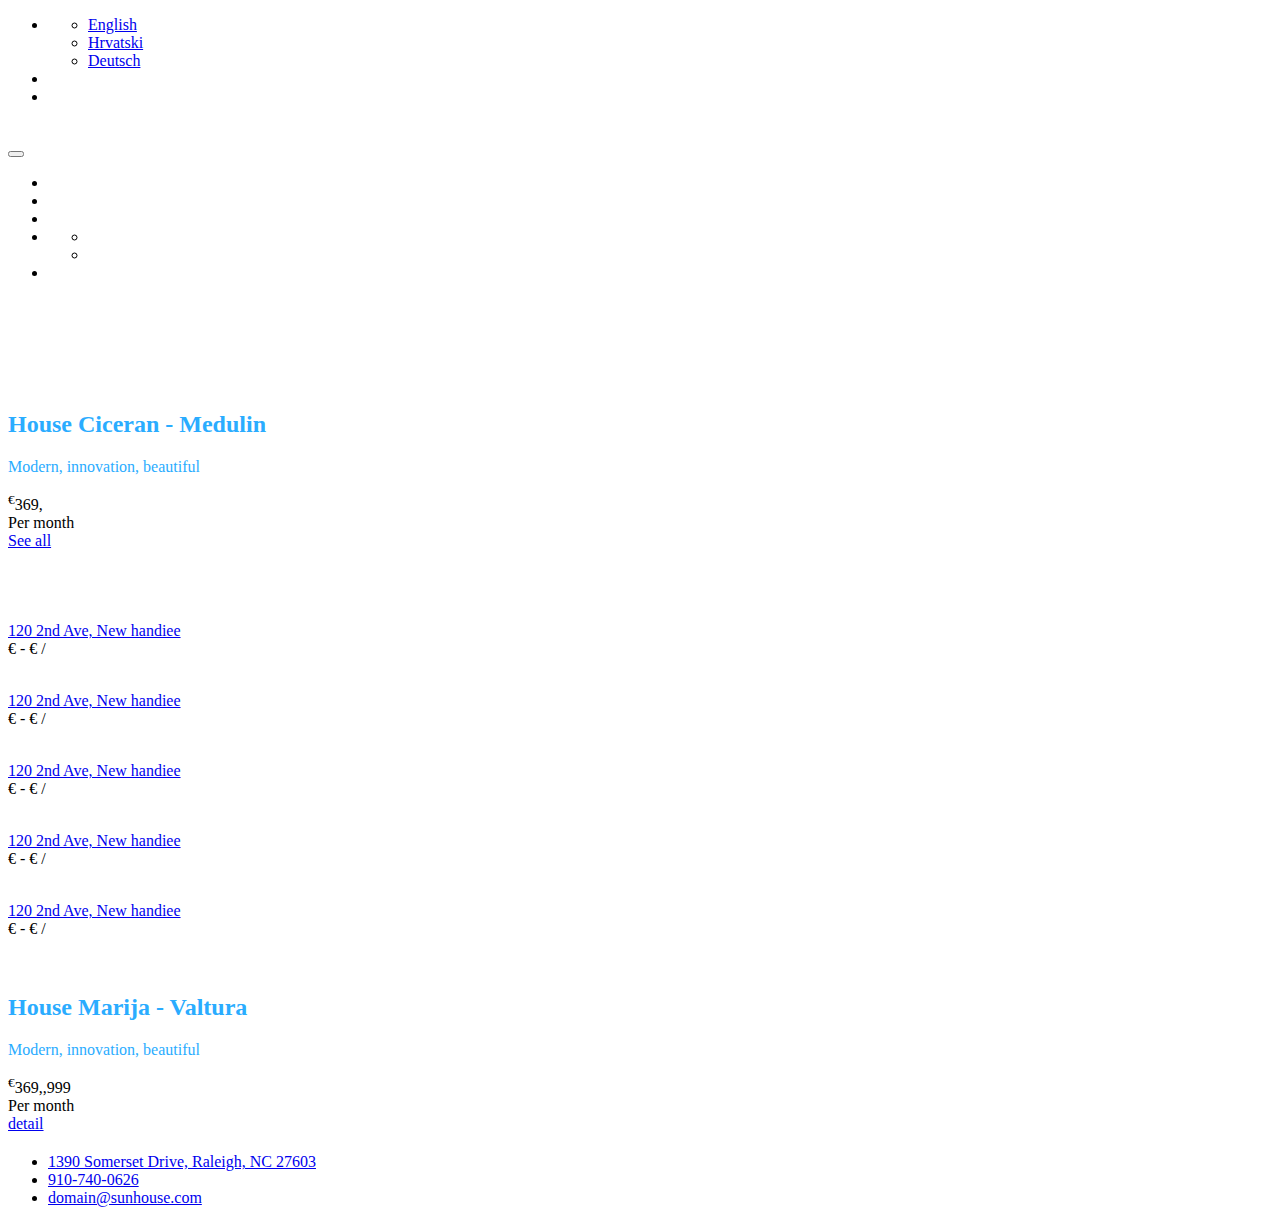
==== commit c9e98e9c: "Pictures added. TODO blog,gallery,about us. Logo missing." ====
--- a/src/main/resources/templates/index.html
+++ b/src/main/resources/templates/index.html
@@ -43,7 +43,7 @@
                             <li><a href="?lang=de">Deutsch</a></li>
                         </ul>
                     </li>
-                    <li><a href="#" class="hotline"><i class="topbar-icon fa fa-phone"></i><span th:text="#{header.navbar.top.phone.number}"></span></a></li>
+                    <li><a href="contact" class="hotline"><i class="topbar-icon fa fa-phone"></i><span th:text="#{header.navbar.top.phone.number}"></span></a></li>
                     <li><a href="contact" class="email"><i class="topbar-icon fa fa-map-marker"></i><span th:text="#{header.navbar.top.contact.mail}"></span></a></li>
                 </ul>
                 <!--<div class="topbar-right pull-right">
@@ -55,8 +55,8 @@
             <div class="container">
                 <div class="header-main-wrapper">
                     <div class="navbar-header">
-                        <div class="logo logo-black"><a href="index.html" class="header-logo"><img src="../../images/logo-1.png" alt=""/></a></div>
-                        <div class="logo logo-white"><a href="index.html" class="header-logo"><img src="../../images/logo-2.png" alt=""/></a></div>
+                        <!--<div class="logo logo-black"><a href="index.html" class="header-logo"><img src="../../images/logo-1.png" alt=""/></a></div>-->
+                        <div class="logo logo-white"><!--<a href="index.html" class="header-logo">--><img src="../../images/logo-2.png" alt=""/></div>
                         <button type="button" data-toggle="collapse" data-target=".navigation" class="navbar-toggle btn-navbar"><span class="icon-bar"></span><span class="icon-bar"></span><span class="icon-bar"></span></button>
                     </div>
                     <nav class="navigation collapse navbar-collapse">
@@ -66,13 +66,8 @@
 
                             <li><a href="/properties" class="main-menu" th:text="#{header.navbar.tab2.property}"></a></li>
 
-                            <li class="dropdown">
-                                <a href="javascript:void(0)" class="main-menu"><span th:text="#{header.navbar.tab3.blog}"></span><span class="fa fa-angle-down icons-dropdown"></span></a>
-                                <ul class="dropdown-menu dropdown-menu-1">
-                                    <li><a href="/blog" class="link-page" th:text="#{header.navbar.tab3.1.blog}"></a></li>
-                                    <li><a href="/blog-detail" class="link-page" th:text="#{header.navbar.tab3.2.blog}"></a></li>
-                                </ul>
-                            </li>
+                            <li><a href="/blog" class="main-menu" th:text="#{header.navbar.tab3.blog}"></a></li>
+
                             <li class="dropdown"><a href="javascript:void(0)" class="main-menu"><span th:text="#{header.navbar.tab4.page}"></span><span class="fa fa-angle-down icons-dropdown"></span></a>
                                 <ul class="dropdown-menu dropdown-menu-1">
                                     <li><a href="/gallery" class="link-page" th:text="#{header.navbar.tab4.1.gallery}"></a></li>
@@ -107,8 +102,8 @@
                     <div class="about-house-section padding-top padding-bottom">
                         <div class="container">
                             <div class="about-house-wrapper">
-                                <div class="about-house-image"><img src="../../images/libs/about-home-1.jpg" alt="" class="img-responsive"/></div>
-                                <div class="about-house-content"><h2 class="title" th:text="#{homepage.section1.title}"></h2>
+                                <div class="about-house-image"><img src="../../picture/basic/house.jpg" alt="" class="img-responsive"/></div>
+                                <div class="about-house-content" style="text-align: justify;"><h2 class="title" th:text="#{homepage.section1.title}"></h2>
 
                                     <p class="text" th:text="#{homepage.section1.text1}"></p>
 
@@ -118,156 +113,22 @@
 
                                     <p class="text" th:text="#{homepage.section1.text4}"></p>
 
-                                    <!--<div class="info-house">
-                                        <div class="info"><i class="icon-house_1"></i>
-
-                                            <p th:text="#{homepage.section1.surface}"></p></div>
-                                        <div class="info"><i class="icon-bed"></i>
-
-                                            <p th:text="#{homepage.section1.number.of.bedrooms}"></p></div>
-                                        <div class="info"><i class="icon-bath"></i>
-
-                                            <p th:text="#{homepage.section1.number.of.bathrooms}"></p></div>
-                                    </div>-->
                                 </div>
                             </div>
                         </div>
                     </div>
                 </div>
-                <!--<div class="section">
-                    <div class="search-properties padding-top padding-bottom">
-                        <div class="container">
-                            <div class="search-properties-wrapper">
-                                <div class="sunhouse-title white">
-                                    <div class="icon-image"><img src="../../images/logo-title-2.png" alt="" class="img-responsive"/>      i.icon-mirror</div>
-                                    <h2 class="main-title">search properties</h2>
-
-                                    <p class="sub-title">Even the all-powerful Pointing has no control about the blind texts it is an almost</p></div>
-                                <div class="search-properties-content">
-                                    <form class="search-form row">
-                                        <div class="col-md-3 col-sm-4 col-xs-6">
-                                            <div class="search-form-group white"><label class="title-search-form">keyword</label><input type="text" placeholder="enter your keyword" class="input-form"/></div>
-                                        </div>
-                                        <div class="col-md-3 col-sm-4 col-xs-6">
-                                            <div class="search-form-group white"><label class="title-search-form">property type</label><select class="input-form selectbox">
-                                                <option value="all type">all type</option>
-                                                <option value="type one">type one</option>
-                                                <option value="type two">type one</option>
-                                            </select></div>
-                                        </div>
-                                        <div class="col-md-3 col-sm-4 col-xs-6">
-                                            <div class="search-form-group white"><label class="title-search-form">status</label><select class="input-form selectbox">
-                                                <option value="all status">all status</option>
-                                                <option value="status one">status one</option>
-                                                <option value="status two">status two</option>
-                                            </select></div>
-                                        </div>
-                                        <div class="col-md-3 col-sm-4 col-xs-6">
-                                            <div class="search-form-group white"><label class="title-search-form">location</label><input type="text" placeholder="enter location" class="input-form"/></div>
-                                        </div>
-                                        <div class="col-md-3 col-sm-4 col-xs-6">
-                                            <div class="search-form-group white"><label class="title-search-form">bedroom</label><select class="input-form selectbox">
-                                                <option value="1">1</option>
-                                                <option value="2">2</option>
-                                                <option value="3">3</option>
-                                            </select></div>
-                                        </div>
-                                        <div class="col-md-3 col-sm-4 col-xs-6">
-                                            <div class="search-form-group white"><label class="title-search-form">bathroom</label><select class="input-form selectbox">
-                                                <option value="1">1</option>
-                                                <option value="2">2</option>
-                                                <option value="3">3</option>
-                                            </select></div>
-                                        </div>
-                                        <div class="col-md-3 col-sm-4 col-xs-6">
-                                            <div class="search-form-group white"><label class="title-search-form">area (sq)</label>
-
-                                                <div data-range_min="10" data-range_max="900" data-cur_min="10" data-cur_max="900" class="nstSlider">
-                                                    <div class="bar"></div>
-                                                    <div class="leftGrip"></div>
-                                                    <div class="rightGrip"></div>
-                                                </div>
-                                                <div class="leftLabel"></div>
-                                                <div class="rightLabel"></div>
-                                            </div>
-                                        </div>
-                                        <div class="col-md-3 col-sm-4 col-xs-6">
-                                            <div class="search-form-group white"><label class="title-search-form">price (.000 $)</label>
-
-                                                <div data-range_min="10" data-range_max="990" data-cur_min="120" data-cur_max="800" class="nstSlider">
-                                                    <div class="bar"></div>
-                                                    <div class="leftGrip"></div>
-                                                    <div class="rightGrip"></div>
-                                                </div>
-                                                <div class="leftLabel"></div>
-                                                <div class="rightLabel"></div>
-                                            </div>
-                                        </div>
-                                    </form>
-                                    <div class="group-button-search"><a data-toggle="collapse" href=".search-propertie-filters" class="more-filter">
-                                        <div class="text-1">more filter</div>
-                                        <div class="text-2 hide">less filter</div>
-                                        <i class="icon fa fa-angle-down"></i></a>
-
-                                        <div class="btn-search"><a href="search-properties.html" class="btn btn-transparent white">search properties</a></div>
-                                    </div>
-                                </div>
-                            </div>
-                        </div>
-                    </div>
-                    <div class="search-propertie-filters collapse">
-                        <div class="container">
-                            <div class="row">
-                                <div class="col-md-2 col-sm-3 col-xs-4">
-                                    <div class="search-form-group white"><input id="air-conditioning" type="checkbox"/><label for="air-conditioning" class="type-checkbox">Air Conditioning</label></div>
-                                </div>
-                                <div class="col-md-2 col-sm-3 col-xs-4">
-                                    <div class="search-form-group white"><input id="pool" type="checkbox" checked="checked"/><label for="pool" class="type-checkbox">pool</label></div>
-                                </div>
-                                <div class="col-md-2 col-sm-3 col-xs-4">
-                                    <div class="search-form-group white"><input id="lift" type="checkbox"/><label for="lift" class="type-checkbox">lift</label></div>
-                                </div>
-                                <div class="col-md-2 col-sm-3 col-xs-4">
-                                    <div class="search-form-group white"><input id="near-school" type="checkbox" checked="checked"/><label for="near-school" class="type-checkbox">near school</label></div>
-                                </div>
-                                <div class="col-md-2 col-sm-3 col-xs-4">
-                                    <div class="search-form-group white"><input id="cable-tv" type="checkbox"/><label for="cable-tv" class="type-checkbox">cable TV</label></div>
-                                </div>
-                                <div class="col-md-2 col-sm-3 col-xs-4">
-                                    <div class="search-form-group white"><input id="dishwasher" type="checkbox"/><label for="dishwasher" class="type-checkbox">Dishwasher</label></div>
-                                </div>
-                                <div class="col-md-2 col-sm-3 col-xs-4">
-                                    <div class="search-form-group white"><input id="near-hospital" type="checkbox"/><label for="near-hospital" class="type-checkbox">near hospital</label></div>
-                                </div>
-                                <div class="col-md-2 col-sm-3 col-xs-4">
-                                    <div class="search-form-group white"><input id="balcony" type="checkbox"/><label for="balcony" class="type-checkbox">Balcony</label></div>
-                                </div>
-                                <div class="col-md-2 col-sm-3 col-xs-4">
-                                    <div class="search-form-group white"><input id="near-church" type="checkbox" checked="checked"/><label for="near-church" class="type-checkbox">near church</label></div>
-                                </div>
-                                <div class="col-md-2 col-sm-3 col-xs-4">
-                                    <div class="search-form-group white"><input id="garages" type="checkbox" checked="checked"/><label for="garages" class="type-checkbox">Garages</label></div>
-                                </div>
-                                <div class="col-md-2 col-sm-3 col-xs-4">
-                                    <div class="search-form-group white"><input id="wi-fi" type="checkbox" checked="checked"/><label for="wi-fi" class="type-checkbox">wi-fi</label></div>
-                                </div>
-                                <div class="col-md-2 col-sm-3 col-xs-4">
-                                    <div class="search-form-group white"><input id="bedding" type="checkbox" checked="checked"/><label for="bedding" class="type-checkbox">Bedding</label></div>
-                                </div>
-                            </div>
-                        </div>
-                    </div>
-                </div>-->
+
                 <div class="section section-zindex">
                     <div class="banner-sale-off">
                         <div class="banner-sale-off-background">
                             <div class="background-gray"></div>
-                            <div class="background-glass"><img src="../../picture/1.10" alt="" class="img-responsive"/></div>
-                            <div data-wow-delay="0.25s" data-wow-duration="0.8s" class="background-house wow fadeInUp"><img src="../../images/libs/background-house-1.png" alt="" class="img-responsive"/></div>
+                            <div class="background-glass"><img src="../../picture/background-glass.png" alt="" class="img-responsive"/></div>
+                            <div data-wow-delay="0.25s" data-wow-duration="0.8s" class="background-house wow fadeInUp"><img src="../../picture/basic/house-mini.jpg" style="padding-bottom: 28px; border-top-left-radius: 100px; border-top-right-radius: 100px;" alt="" class="img-responsive"/></div>
                         </div>
                         <div class="container">
                             <div data-parallax="{&quot;y&quot;:&quot;20%&quot;}" class="banner-sale-off-wrapper">
-                                <div class="name-house"><h2 class="title" th:text="#{homepage.banner1.title}">House Ciceran - Medulin</h2>
+                                <div class="name-house" style="color: #2AACFF"><h2 class="title" style="color: #2AACFF" th:text="#{homepage.banner1.title}">House Ciceran - Medulin</h2>
 
                                     <p class="description" th:text="#{homepage.banner1.description}">Modern, innovation, beautiful</p></div>
                                 <div class="price-house">
@@ -292,7 +153,7 @@
                                 <div class="row">
                                     <div class="newest-properties-content">
                                         <div class="col-md-4 col-xs-6">
-                                            <div class="sunhouse-item"><a href="/property-detail-1" class="wrapper-image"><img src="../../images/houses/house-1.jpg" alt="" class="img-responsive layout-1"/><img src="../../images/houses/house-9.jpg" alt="" class="img-responsive layout-2"/></a>
+                                            <div class="sunhouse-item"><a href="/property-detail-1" class="wrapper-image"><img src="../../picture/room1/bedroom1.jpg" alt="" class="img-responsive layout-1"/><img src="../../picture/room1/garden1.jpg" alt="" class="img-responsive layout-2"/></a>
 
                                                 <div class="note for-rent"><p class="text" th:text="#{homepage.section2.for.rent}"></p></div>
                                                 <div class="wrapper-content">
@@ -312,13 +173,13 @@
                                                         <!--<p class="text" th:text="#{homepage.section2.room1.subtitle}"></p>--></div>
                                                     <div class="more-info-house">
                                                         <div class="place-house"><i class="fa fa-map-marker"></i><a href="/property-detail-1" th:text="#{homepage.section2.room1.location}">120 2nd Ave, New handiee</a></div>
-                                                        <div class="price"><span th:text="#{homepage.section2.room1.price.min}"></span><span>&euro; - </span><span th:text="#{homepage.section2.room1.price.max}"></span><span>&euro;</span></div>
-                                                    </div>
-                                                </div>
-                                            </div>
-                                        </div>
-                                        <div class="col-md-4 col-xs-6">
-                                            <div class="sunhouse-item"><a href="/property-detail-2" class="wrapper-image"><img src="../../images/houses/house-2.jpg" alt="" class="img-responsive layout-1"/><img src="../../images/houses/house-8.jpg" alt="" class="img-responsive layout-2"/></a>
+                                                        <div class="price"><strong th:text="#{homepage.section2.room1.price.min}"></strong>&euro; - <strong th:text="#{homepage.section2.room1.price.max}"></strong>&euro; <span>/</span><span th:text="#{homepage.section2.room1.duration}"></span></div>
+                                                    </div>
+                                                </div>
+                                            </div>
+                                        </div>
+                                        <div class="col-md-4 col-xs-6">
+                                            <div class="sunhouse-item"><a href="/property-detail-2" class="wrapper-image"><img src="../../picture/room2/bedroom.jpg" alt="" class="img-responsive layout-1"/><img src="../../picture/room2/garden.jpg" alt="" class="img-responsive layout-2"/></a>
 
                                                 <div class="note for-rent"><p class="text" th:text="#{homepage.section2.for.rent}"></p></div>
                                                 <div class="wrapper-content">
@@ -338,12 +199,13 @@
                                                         <!--<p class="text" th:text="#{homepage.section2.room2.subtitle}"></p>--></div>
                                                     <div class="more-info-house">
                                                         <div class="place-house"><i class="fa fa-map-marker"></i><a href="/property-detail-2" th:text="#{homepage.section2.room2.location}">120 2nd Ave, New handiee</a></div>
-                                                        <div class="price"><span th:text="#{homepage.section2.room2.price.min}"></span><span>&euro; - </span><span th:text="#{homepage.section2.room2.price.max}"></span><span>&euro;</span></div>                                                    </div>
-                                                </div>
-                                            </div>
-                                        </div>
-                                        <div class="col-md-4 col-xs-6">
-                                            <div class="sunhouse-item"><a href="/property-detail-3" class="wrapper-image"><img src="../../images/houses/house-3.jpg" alt="" class="img-responsive layout-1"/><img src="../../images/houses/house-7.jpg" alt="" class="img-responsive layout-2"/></a>
+                                                        <div class="price"><strong th:text="#{homepage.section2.room2.price.min}"></strong>&euro; - <strong th:text="#{homepage.section2.room2.price.max}"></strong>&euro; <span>/</span><span th:text="#{homepage.section2.room2.duration}"></span></div>
+                                                    </div>
+                                                </div>
+                                            </div>
+                                        </div>
+                                        <div class="col-md-4 col-xs-6">
+                                            <div class="sunhouse-item"><a href="/property-detail-3" class="wrapper-image"><img src="../../picture/room3/bedroom.jpg" alt="" class="img-responsive layout-1"/><img src="../../picture/room3/balcony.jpg" alt="" class="img-responsive layout-2"/></a>
 
                                                 <div class="note for-rent"><p class="text" th:text="#{homepage.section2.for.rent}"></p></div>
                                                 <div class="wrapper-content">
@@ -363,12 +225,13 @@
                                                         <!--<p class="text" th:text="#{homepage.section2.room3.subtitle}"></p>--></div>
                                                     <div class="more-info-house">
                                                         <div class="place-house"><i class="fa fa-map-marker"></i><a href="/property-detail-3" th:text="#{homepage.section2.room3.location}">120 2nd Ave, New handiee</a></div>
-                                                        <div class="price"><span th:text="#{homepage.section2.room3.price.min}"></span><span>&euro; - </span><span th:text="#{homepage.section2.room3.price.max}"></span><span>&euro;</span></div>                                                    </div>
-                                                </div>
-                                            </div>
-                                        </div>
-                                        <div class="col-md-4 col-xs-6">
-                                            <div class="sunhouse-item"><a href="/property-detail-4" class="wrapper-image"><img src="../../images/houses/house-4.jpg" alt="" class="img-responsive layout-1"/><img src="../../images/houses/house-12.jpg" alt="" class="img-responsive layout-2"/></a>
+                                                        <div class="price"><strong th:text="#{homepage.section2.room3.price.min}"></strong>&euro; - <strong th:text="#{homepage.section2.room3.price.max}"></strong>&euro; <span>/</span><span th:text="#{homepage.section2.room3.duration}"></span></div>
+                                                    </div>
+                                                </div>
+                                            </div>
+                                        </div>
+                                        <div class="col-md-4 col-xs-6">
+                                            <div class="sunhouse-item"><a href="/property-detail-4" class="wrapper-image"><img src="../../picture/room4/bedroom.jpg" alt="" class="img-responsive layout-1"/><img src="../../picture/room4/balcony.jpg" alt="" class="img-responsive layout-2"/></a>
 
                                                 <div class="note for-rent"><p class="text" th:text="#{homepage.section2.for.rent}"></p></div>
                                                 <div class="wrapper-content">
@@ -388,12 +251,13 @@
                                                         <!--<p class="text" th:text="#{homepage.section2.room4.subtitle}"></p>--></div>
                                                     <div class="more-info-house">
                                                         <div class="place-house"><i class="fa fa-map-marker"></i><a href="/property-detail-4" th:text="#{homepage.section2.room4.location}">120 2nd Ave, New handiee</a></div>
-                                                        <div class="price"><span th:text="#{homepage.section2.room4.price.min}"></span><span>&euro; - </span><span th:text="#{homepage.section2.room4.price.max}"></span><span>&euro;</span></div>                                                    </div>
-                                                </div>
-                                            </div>
-                                        </div>
-                                        <div class="col-md-4 col-xs-6">
-                                            <div class="sunhouse-item"><a href="/property-detail-5" class="wrapper-image"><img src="../../images/houses/house-5.jpg" alt="" class="img-responsive layout-1"/><img src="../../images/houses/house-10.jpg" alt="" class="img-responsive layout-2"/></a>
+                                                        <div class="price"><strong th:text="#{homepage.section2.room4.price.min}"></strong>&euro; - <strong th:text="#{homepage.section2.room4.price.max}"></strong>&euro; <span>/</span><span th:text="#{homepage.section2.room4.duration}"></span></div>
+                                                    </div>
+                                                </div>
+                                            </div>
+                                        </div>
+                                        <div class="col-md-4 col-xs-6">
+                                            <div class="sunhouse-item"><a href="/property-detail-5" class="wrapper-image"><img src="../../picture/room5/bedroom1.jpg" alt="" class="img-responsive layout-1"/><img src="../../picture/room5/garden1.jpg" alt="" class="img-responsive layout-2"/></a>
 
                                                 <div class="note for-rent"><p class="text" th:text="#{homepage.section2.for.rent}"></p></div>
                                                 <div class="wrapper-content">
@@ -413,35 +277,12 @@
                                                         <!--<p class="text" th:text="#{homepage.section2.room5.subtitle}"></p>--></div>
                                                     <div class="more-info-house">
                                                         <div class="place-house"><i class="fa fa-map-marker"></i><a href="/property-detail-5" th:text="#{homepage.section2.room5.location}">120 2nd Ave, New handiee</a></div>
-                                                        <div class="price"><span th:text="#{homepage.section2.room5.price.min}"></span><span>&euro; - </span><span th:text="#{homepage.section2.room5.price.max}"></span><span>&euro;</span></div>                                                    </div>
-                                                </div>
-                                            </div>
-                                        </div>
-                                        <div class="col-md-4 col-xs-6">
-                                            <!--<div class="sunhouse-item"><a href="property-detail.html" class="wrapper-image"><img src="../../images/houses/house-6.jpg" alt="" class="img-responsive layout-1"/><img src="../../images/houses/house-11.jpg" alt="" class="img-responsive layout-2"/></a>
-
-                                                <div class="note for-rent"><p class="text">for rent</p></div>
-                                                <div class="wrapper-content">
-                                                    <div class="info-house">
-                                                        <div class="info"><i class="icon-house_1"></i>
-
-                                                            <p>8,000 Sq Ft</p></div>
-                                                        <div class="info"><i class="icon-bed"></i>
-
-                                                            <p>2 bedroom</p></div>
-                                                        <div class="info"><i class="icon-bath"></i>
-
-                                                            <p>1 bathroom</p></div>
-                                                    </div>
-                                                    <div class="about-house"><a href="property-detail.html" class="title">big head house</a>
-
-                                                        <p class="text">Aute irure dolor in reprehenderit in voluptate velit es sint cillumor dolore eu fugiat</p></div>
-                                                    <div class="more-info-house">
-                                                        <div class="place-house"><i class="fa fa-map-marker"></i><a href="#">120 2nd Ave, New handiee</a></div>
-                                                        <div class="price">$ 780/<span>month</span></div>
-                                                    </div>
-                                                </div>
-                                            </div>-->
+                                                        <div class="price"><strong th:text="#{homepage.section2.room5.price.min}"></strong>&euro; - <strong th:text="#{homepage.section2.room5.price.max}"></strong>&euro; <span>/</span><span th:text="#{homepage.section2.room5.duration}"></span></div>
+                                                    </div>
+                                                </div>
+                                            </div>
+                                        </div>
+                                        <div class="col-md-4 col-xs-6">
                                         </div>
                                     </div>
                                 </div>
@@ -459,7 +300,7 @@
                         </div>
                         <div class="container">
                             <div data-parallax="{&quot;y&quot;:&quot;20%&quot;}" class="banner-sale-off-wrapper">
-                                <div class="name-house"><h2 class="title" th:text="#{homepage.banner2.title}">House Marija - Valtura</h2>
+                                <div class="name-house" style="color: #2AACFF"><h2 style="color: #2AACFF" class="title" th:text="#{homepage.banner2.title}">House Marija - Valtura</h2>
 
                                     <p class="description" th:text="#{homepage.banner2.description}">Modern, innovation, beautiful</p></div>
                                 <div class="price-house">
@@ -479,13 +320,12 @@
                     <div class="contact-us">
                         <div class="container">
                             <div data-parallax="{&quot;y&quot;:&quot;20%&quot;}" class="contact-us-scroll">
-                                <div class="contact-us-wrapper">
+                                <div class="contact-us-wrapper" style="background-color: rgba(255,255,255,0.93);">
                                     <div class="contact-us-content"><h2 class="title"><a href="contact/" th:text="#{homepage.contact}"></a></h2>
                                         <div class="info-list">
                                             <ul class="list-unstyled">
-                                                <li class="info-line"><i class="info-icon fa fa-map-marker"></i><a href="contact/" class="info-text" >1390 Somerset Drive, Raleigh, NC 27603</a></li>
+                                                <li class="info-line"><i class="info-icon fa fa-map-marker"></i><a href="contact/" class="info-text" th:text="#{header.navbar.top.address}">1390 Somerset Drive, Raleigh, NC 27603</a></li>
                                                 <li class="info-line"><i class="info-icon fa fa-phone"></i><a href="contact/" class="info-text" th:text="#{header.navbar.top.phone.number}">910-740-0626</a></li>
-                                                <li class="info-line"><i class="info-icon fa fa-fax"></i><a href="contact/" class="info-text" >910-740-0626</a></li>
                                                 <li class="info-line"><i class="info-icon fa fa-envelope-o"></i><a href="contact/" class="info-text" th:text="#{header.navbar.top.contact.mail}">domain@sunhouse.com</a></li>
                                             </ul>
                                         </div>
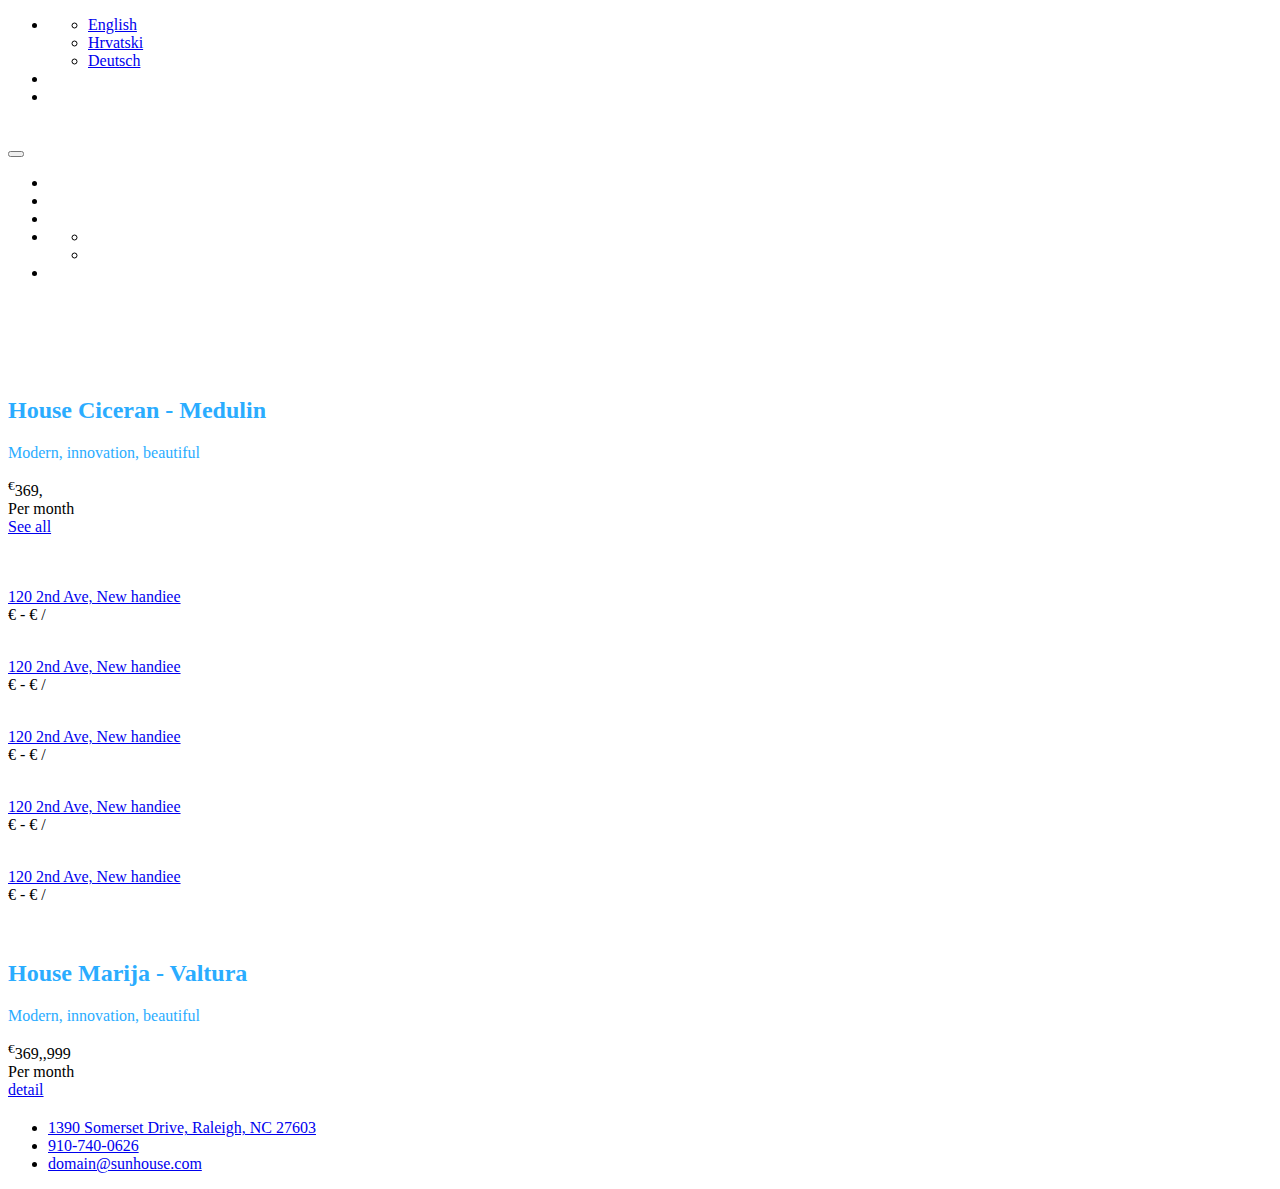
==== commit 572bba46: "TODO blog,about us. Gallery done. Picture needed. I think that "about us" should be deleted. No poin" ====
--- a/src/main/resources/templates/index.html
+++ b/src/main/resources/templates/index.html
@@ -46,17 +46,13 @@
                     <li><a href="contact" class="hotline"><i class="topbar-icon fa fa-phone"></i><span th:text="#{header.navbar.top.phone.number}"></span></a></li>
                     <li><a href="contact" class="email"><i class="topbar-icon fa fa-map-marker"></i><span th:text="#{header.navbar.top.contact.mail}"></span></a></li>
                 </ul>
-                <!--<div class="topbar-right pull-right">
-                    <div class="socials"><a href="#" class="link facebook"><i class="fa fa-facebook-square"></i></a><a href="#" class="link twitter"><i class="fa fa-twitter"></i></a><a href="#" class="link pinterest"><i class="fa fa-pinterest"></i></a><a href="#" class="link blog"><i class="fa fa-rss"></i></a><a href="#" class="link instagram"><i class="fa fa-instagram"></i></a><a href="#" class="link dribbble"><i class="fa fa-dribbble"></i></a></div>
-                </div>-->
             </div>
         </div>
         <div class="header-main header-style2">
             <div class="container">
                 <div class="header-main-wrapper">
                     <div class="navbar-header">
-                        <!--<div class="logo logo-black"><a href="index.html" class="header-logo"><img src="../../images/logo-1.png" alt=""/></a></div>-->
-                        <div class="logo logo-white"><!--<a href="index.html" class="header-logo">--><img src="../../images/logo-2.png" alt=""/></div>
+                        <div class="logo logo-white"><img src="../../picture/logo.png" alt=""/></div>
                         <button type="button" data-toggle="collapse" data-target=".navigation" class="navbar-toggle btn-navbar"><span class="icon-bar"></span><span class="icon-bar"></span><span class="icon-bar"></span></button>
                     </div>
                     <nav class="navigation collapse navbar-collapse">
@@ -103,7 +99,7 @@
                         <div class="container">
                             <div class="about-house-wrapper">
                                 <div class="about-house-image"><img src="../../picture/basic/house.jpg" alt="" class="img-responsive"/></div>
-                                <div class="about-house-content" style="text-align: justify;"><h2 class="title" th:text="#{homepage.section1.title}"></h2>
+                                <div class="about-house-content-2"><h2 class="title" th:text="#{homepage.section1.title}"></h2>
 
                                     <p class="text" th:text="#{homepage.section1.text1}"></p>
 
@@ -124,7 +120,7 @@
                         <div class="banner-sale-off-background">
                             <div class="background-gray"></div>
                             <div class="background-glass"><img src="../../picture/background-glass.png" alt="" class="img-responsive"/></div>
-                            <div data-wow-delay="0.25s" data-wow-duration="0.8s" class="background-house wow fadeInUp"><img src="../../picture/basic/house-mini.jpg" style="padding-bottom: 28px; border-top-left-radius: 100px; border-top-right-radius: 100px;" alt="" class="img-responsive"/></div>
+                            <div data-wow-delay="0.25s" data-wow-duration="0.8s" class="background-house wow fadeInUp"><img src="../../picture/basic/house-mini.jpg" style="border-top-left-radius: 100px; border-top-right-radius: 100px;" alt="" class="img-responsive"/></div>
                         </div>
                         <div class="container">
                             <div data-parallax="{&quot;y&quot;:&quot;20%&quot;}" class="banner-sale-off-wrapper">
@@ -146,14 +142,15 @@
                         <div class="container">
                             <div class="newest-properties-wrapper">
                                 <div class="sunhouse-title">
-                                    <div class="icon-image"><img src="../../images/logo-title-1.png" alt="" class="img-responsive"/><!--.icon-title--><!--    i.icon-church--></div>
-                                    <h2 class="main-title" th:text="#{homepage.section2.title}"></h2>
-
-                                    <p class="sub-title" th:text="#{homepage.section2.subtitle}"></p></div>
+                                    <div class="icon-image"><img src="../../picture/logo.png" alt="" class="img-responsive"/><!--.icon-title--><!--    i.icon-church--></div>
+                                    <!--<h2 class="main-title" th:text="#{homepage.section2.title}"></h2>-->
+
+                                    <!--<p class="sub-title" th:text="#{homepage.section2.subtitle}"></p>  93 37 19 -->
+                                </div>
                                 <div class="row">
                                     <div class="newest-properties-content">
                                         <div class="col-md-4 col-xs-6">
-                                            <div class="sunhouse-item"><a href="/property-detail-1" class="wrapper-image"><img src="../../picture/room1/bedroom1.jpg" alt="" class="img-responsive layout-1"/><img src="../../picture/room1/garden1.jpg" alt="" class="img-responsive layout-2"/></a>
+                                            <div class="sunhouse-item"><a href="/big_apartment" class="wrapper-image"><img src="../../picture/room1/bedroom1.jpg" alt="" class="img-responsive layout-1"/><img src="../../picture/room1/garden1.jpg" alt="" class="img-responsive layout-2"/></a>
 
                                                 <div class="note for-rent"><p class="text" th:text="#{homepage.section2.for.rent}"></p></div>
                                                 <div class="wrapper-content">
@@ -168,18 +165,18 @@
 
                                                             <p th:text="#{homepage.section2.room1.number.of.bathrooms}"></p></div>
                                                     </div>
-                                                    <div class="about-house"><a href="/property-detail-1" class="title" th:text="#{homepage.section2.room1.title}"></a>
+                                                    <div class="about-house"><a href="/big_apartment" class="title" th:text="#{homepage.section2.room1.title}"></a>
 
                                                         <!--<p class="text" th:text="#{homepage.section2.room1.subtitle}"></p>--></div>
                                                     <div class="more-info-house">
-                                                        <div class="place-house"><i class="fa fa-map-marker"></i><a href="/property-detail-1" th:text="#{homepage.section2.room1.location}">120 2nd Ave, New handiee</a></div>
+                                                        <div class="place-house"><i class="fa fa-map-marker"></i><a href="/big_apartment" th:text="#{homepage.section2.room1.location}">120 2nd Ave, New handiee</a></div>
                                                         <div class="price"><strong th:text="#{homepage.section2.room1.price.min}"></strong>&euro; - <strong th:text="#{homepage.section2.room1.price.max}"></strong>&euro; <span>/</span><span th:text="#{homepage.section2.room1.duration}"></span></div>
                                                     </div>
                                                 </div>
                                             </div>
                                         </div>
                                         <div class="col-md-4 col-xs-6">
-                                            <div class="sunhouse-item"><a href="/property-detail-2" class="wrapper-image"><img src="../../picture/room2/bedroom.jpg" alt="" class="img-responsive layout-1"/><img src="../../picture/room2/garden.jpg" alt="" class="img-responsive layout-2"/></a>
+                                            <div class="sunhouse-item"><a href="/small_apartment" class="wrapper-image"><img src="../../picture/room2/bedroom.jpg" alt="" class="img-responsive layout-1"/><img src="../../picture/room2/garden.jpg" alt="" class="img-responsive layout-2"/></a>
 
                                                 <div class="note for-rent"><p class="text" th:text="#{homepage.section2.for.rent}"></p></div>
                                                 <div class="wrapper-content">
@@ -194,18 +191,18 @@
 
                                                             <p th:text="#{homepage.section2.room2.number.of.bathrooms}"></p></div>
                                                     </div>
-                                                    <div class="about-house"><a href="/property-detail-2" class="title" th:text="#{homepage.section2.room2.title}"></a>
+                                                    <div class="about-house"><a href="/small_apartment" class="title" th:text="#{homepage.section2.room2.title}"></a>
 
                                                         <!--<p class="text" th:text="#{homepage.section2.room2.subtitle}"></p>--></div>
                                                     <div class="more-info-house">
-                                                        <div class="place-house"><i class="fa fa-map-marker"></i><a href="/property-detail-2" th:text="#{homepage.section2.room2.location}">120 2nd Ave, New handiee</a></div>
+                                                        <div class="place-house"><i class="fa fa-map-marker"></i><a href="/small_apartment" th:text="#{homepage.section2.room2.location}">120 2nd Ave, New handiee</a></div>
                                                         <div class="price"><strong th:text="#{homepage.section2.room2.price.min}"></strong>&euro; - <strong th:text="#{homepage.section2.room2.price.max}"></strong>&euro; <span>/</span><span th:text="#{homepage.section2.room2.duration}"></span></div>
                                                     </div>
                                                 </div>
                                             </div>
                                         </div>
                                         <div class="col-md-4 col-xs-6">
-                                            <div class="sunhouse-item"><a href="/property-detail-3" class="wrapper-image"><img src="../../picture/room3/bedroom.jpg" alt="" class="img-responsive layout-1"/><img src="../../picture/room3/balcony.jpg" alt="" class="img-responsive layout-2"/></a>
+                                            <div class="sunhouse-item"><a href="/big_apartment_2nd_floor" class="wrapper-image"><img src="../../picture/room3/bedroom.jpg" alt="" class="img-responsive layout-1"/><img src="../../picture/room3/balcony.jpg" alt="" class="img-responsive layout-2"/></a>
 
                                                 <div class="note for-rent"><p class="text" th:text="#{homepage.section2.for.rent}"></p></div>
                                                 <div class="wrapper-content">
@@ -220,18 +217,18 @@
 
                                                             <p th:text="#{homepage.section2.room3.number.of.bathrooms}"></p></div>
                                                     </div>
-                                                    <div class="about-house"><a href="/property-detail-3" class="title" th:text="#{homepage.section2.room3.title}"></a>
+                                                    <div class="about-house"><a href="/big_apartment_2nd_floor" class="title" th:text="#{homepage.section2.room3.title}"></a>
 
                                                         <!--<p class="text" th:text="#{homepage.section2.room3.subtitle}"></p>--></div>
                                                     <div class="more-info-house">
-                                                        <div class="place-house"><i class="fa fa-map-marker"></i><a href="/property-detail-3" th:text="#{homepage.section2.room3.location}">120 2nd Ave, New handiee</a></div>
+                                                        <div class="place-house"><i class="fa fa-map-marker"></i><a href="/big_apartment_2nd_floor" th:text="#{homepage.section2.room3.location}">120 2nd Ave, New handiee</a></div>
                                                         <div class="price"><strong th:text="#{homepage.section2.room3.price.min}"></strong>&euro; - <strong th:text="#{homepage.section2.room3.price.max}"></strong>&euro; <span>/</span><span th:text="#{homepage.section2.room3.duration}"></span></div>
                                                     </div>
                                                 </div>
                                             </div>
                                         </div>
                                         <div class="col-md-4 col-xs-6">
-                                            <div class="sunhouse-item"><a href="/property-detail-4" class="wrapper-image"><img src="../../picture/room4/bedroom.jpg" alt="" class="img-responsive layout-1"/><img src="../../picture/room4/balcony.jpg" alt="" class="img-responsive layout-2"/></a>
+                                            <div class="sunhouse-item"><a href="/small_apartment_2nd_floor" class="wrapper-image"><img src="../../picture/room4/bedroom.jpg" alt="" class="img-responsive layout-1"/><img src="../../picture/room4/balcony.jpg" alt="" class="img-responsive layout-2"/></a>
 
                                                 <div class="note for-rent"><p class="text" th:text="#{homepage.section2.for.rent}"></p></div>
                                                 <div class="wrapper-content">
@@ -246,18 +243,18 @@
 
                                                             <p th:text="#{homepage.section2.room4.number.of.bathrooms}"></p></div>
                                                     </div>
-                                                    <div class="about-house"><a href="/property-detail-4" class="title" th:text="#{homepage.section2.room4.title}"></a>
+                                                    <div class="about-house"><a href="/small_apartment_2nd_floor" class="title" th:text="#{homepage.section2.room4.title}"></a>
 
                                                         <!--<p class="text" th:text="#{homepage.section2.room4.subtitle}"></p>--></div>
                                                     <div class="more-info-house">
-                                                        <div class="place-house"><i class="fa fa-map-marker"></i><a href="/property-detail-4" th:text="#{homepage.section2.room4.location}">120 2nd Ave, New handiee</a></div>
+                                                        <div class="place-house"><i class="fa fa-map-marker"></i><a href="/small_apartment_2nd_floor" th:text="#{homepage.section2.room4.location}">120 2nd Ave, New handiee</a></div>
                                                         <div class="price"><strong th:text="#{homepage.section2.room4.price.min}"></strong>&euro; - <strong th:text="#{homepage.section2.room4.price.max}"></strong>&euro; <span>/</span><span th:text="#{homepage.section2.room4.duration}"></span></div>
                                                     </div>
                                                 </div>
                                             </div>
                                         </div>
                                         <div class="col-md-4 col-xs-6">
-                                            <div class="sunhouse-item"><a href="/property-detail-5" class="wrapper-image"><img src="../../picture/room5/bedroom1.jpg" alt="" class="img-responsive layout-1"/><img src="../../picture/room5/garden1.jpg" alt="" class="img-responsive layout-2"/></a>
+                                            <div class="sunhouse-item"><a href="/house_marija" class="wrapper-image"><img src="../../picture/room5/bedroom1.jpg" alt="" class="img-responsive layout-1"/><img src="../../picture/room5/garden1.jpg" alt="" class="img-responsive layout-2"/></a>
 
                                                 <div class="note for-rent"><p class="text" th:text="#{homepage.section2.for.rent}"></p></div>
                                                 <div class="wrapper-content">
@@ -272,11 +269,11 @@
 
                                                             <p th:text="#{homepage.section2.room5.number.of.bathrooms}"></p></div>
                                                     </div>
-                                                    <div class="about-house"><a href="/property-detail-5" class="title" th:text="#{homepage.section2.room5.title}"></a>
+                                                    <div class="about-house"><a href="/house_marija" class="title" th:text="#{homepage.section2.room5.title}"></a>
 
                                                         <!--<p class="text" th:text="#{homepage.section2.room5.subtitle}"></p>--></div>
                                                     <div class="more-info-house">
-                                                        <div class="place-house"><i class="fa fa-map-marker"></i><a href="/property-detail-5" th:text="#{homepage.section2.room5.location}">120 2nd Ave, New handiee</a></div>
+                                                        <div class="place-house"><i class="fa fa-map-marker"></i><a href="/house_marija" th:text="#{homepage.section2.room5.location}">120 2nd Ave, New handiee</a></div>
                                                         <div class="price"><strong th:text="#{homepage.section2.room5.price.min}"></strong>&euro; - <strong th:text="#{homepage.section2.room5.price.max}"></strong>&euro; <span>/</span><span th:text="#{homepage.section2.room5.duration}"></span></div>
                                                     </div>
                                                 </div>
@@ -295,8 +292,10 @@
                     <div class="banner-sale-off">
                         <div class="banner-sale-off-background">
                             <div class="background-gray"></div>
-                            <div class="background-glass"><img src="../../picture/valtura-banner-test.png" alt="" class="img-responsive"/></div>
-                            <div data-wow-delay="0.25s" data-wow-duration="0.8s" class="background-house wow fadeInUp"><img src="../../images/libs/background-house-1.png" alt="" class="img-responsive"/></div>
+
+                            <div class="background-glass"><img src="../../picture/background-glass.png" alt="" class="img-responsive"/></div>
+
+                            <div data-wow-delay="0.25s" data-wow-duration="0.8s" class="background-house wow fadeInUp"><img src="../../picture/garden2-mini.JPG" style="border-top-left-radius: 100px; border-top-right-radius: 100px;" alt="" class="img-responsive"/></div>
                         </div>
                         <div class="container">
                             <div data-parallax="{&quot;y&quot;:&quot;20%&quot;}" class="banner-sale-off-wrapper">
@@ -308,7 +307,7 @@
                                         <div class="price" style="text-align: left;"><sup>€</sup><span class="amount" th:text="#{homepage.banner2.price}">369</span>,<span class="small amount" th:text="#{homepage.banner2.price.decimal}">,999</span></div>
                                         <div class="sub-price" th:text="#{homepage.banner2.duration}">Per month</div>
                                     </div>
-                                    <a href="property-detail-5" class="btn btn-transparent white" th:text="#{homepage.banner2.button}">detail</a></div>
+                                    <a href="house_marija" class="btn btn-transparent white" th:text="#{homepage.banner2.button}">detail</a></div>
                             </div>
                         </div>
                     </div>
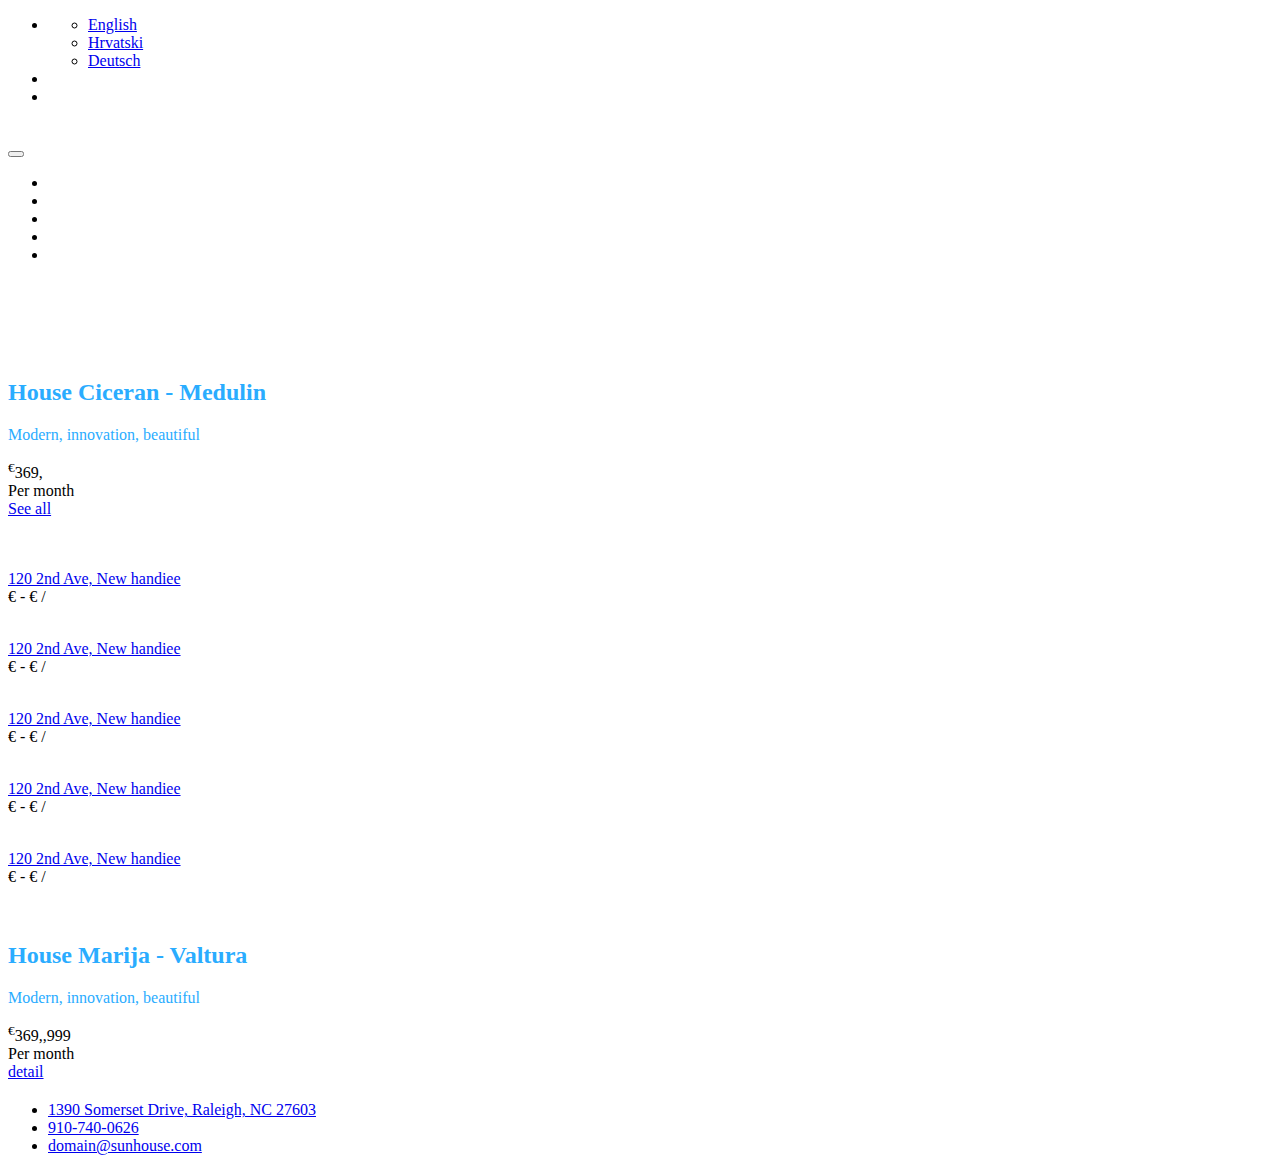
==== commit cb68fe92: "TODO: Debug Comment" ====
--- a/src/main/resources/templates/index.html
+++ b/src/main/resources/templates/index.html
@@ -3,7 +3,7 @@
       xmlns="http://www.w3.org/1999/xhtml"
       xmlns:th="http://www.thymeleaf.org">
 <head>
-    <title>Apartment WebSite</title>
+    <title th:text="#{page.title}">Apartment WebSite</title>
     <meta charset="utf-8"/>
     <meta http-equiv="X-UA-Compatible" content="IE=edge"/>
     <meta name="viewport" content="width=device-width, initial-scale=1.0"/>
@@ -64,12 +64,9 @@
 
                             <li><a href="/blog" class="main-menu" th:text="#{header.navbar.tab3.blog}"></a></li>
 
-                            <li class="dropdown"><a href="javascript:void(0)" class="main-menu"><span th:text="#{header.navbar.tab4.page}"></span><span class="fa fa-angle-down icons-dropdown"></span></a>
-                                <ul class="dropdown-menu dropdown-menu-1">
-                                    <li><a href="/gallery" class="link-page" th:text="#{header.navbar.tab4.1.gallery}"></a></li>
-                                    <li><a href="/about-us" class="link-page" th:text="#{header.navbar.tab4.2.about.us}"></a></li>
-                                </ul>
-                            </li>
+
+                            <li><a href="/gallery" class="main-menu" th:text="#{header.navbar.tab4.1.gallery}"></a></li>
+
                             <li><a href="/contact" class="main-menu" th:text="#{header.navbar.tab5.contact}"></a></li>
                         </ul>
                     </nav>
@@ -88,7 +85,6 @@
                         <div class="banner-03-wrapper">
                             <div class="container">
                                 <div class="wrapper-title"><h2 class="title" th:text="#{homepage.title}"></h2><h4 class="sub-title" th:text="#{homepage.title.text}"></h4></div>
-                                <!--<div class="content"><p class="text" th:text="#{homepage.title.text.more}"></p></div>-->
                                 <div class="group-button"><a href="/contact" class="btn btn-blue" th:text="#{homepage.button1.schedule.visit}"></a><a href="/properties" class="btn btn-transparent white" th:text="#{homepage.button2.view.more}"></a></div>
                             </div>
                         </div>
@@ -142,10 +138,7 @@
                         <div class="container">
                             <div class="newest-properties-wrapper">
                                 <div class="sunhouse-title">
-                                    <div class="icon-image"><img src="../../picture/logo.png" alt="" class="img-responsive"/><!--.icon-title--><!--    i.icon-church--></div>
-                                    <!--<h2 class="main-title" th:text="#{homepage.section2.title}"></h2>-->
-
-                                    <!--<p class="sub-title" th:text="#{homepage.section2.subtitle}"></p>  93 37 19 -->
+                                    <div class="icon-image"><img src="../../picture/logo.png" alt="" class="img-responsive"/></div>
                                 </div>
                                 <div class="row">
                                     <div class="newest-properties-content">
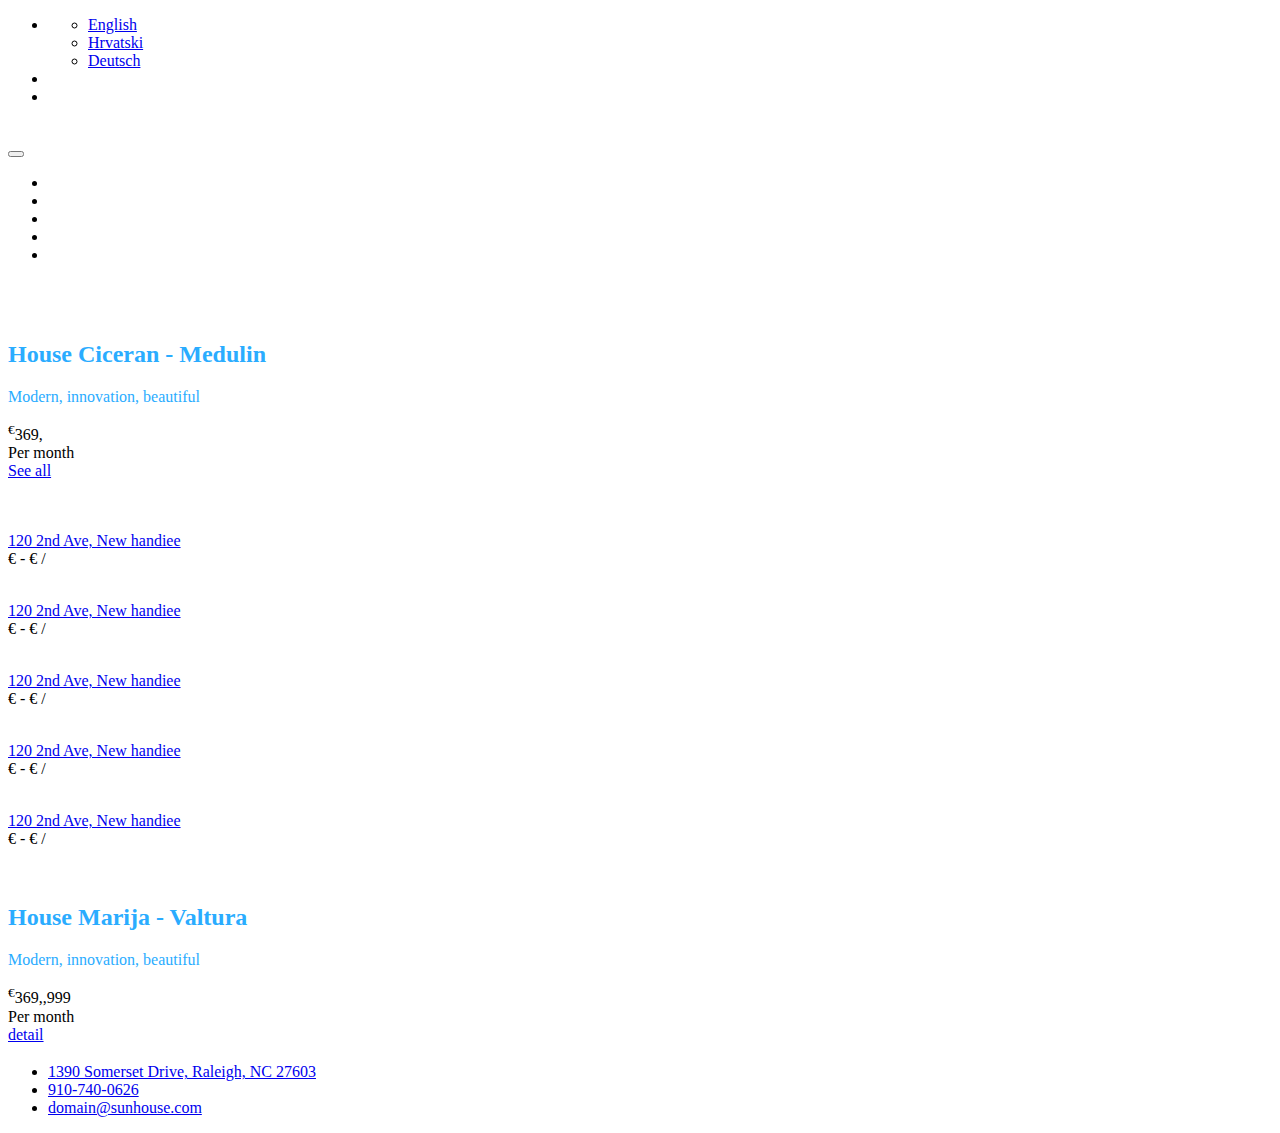
==== commit d4a114a0: "Bug fix Calendar added" ====
--- a/src/main/resources/templates/index.html
+++ b/src/main/resources/templates/index.html
@@ -4,9 +4,14 @@
       xmlns:th="http://www.thymeleaf.org">
 <head>
     <title th:text="#{page.title}">Apartment WebSite</title>
+    <!--<link rel="icon" type="image/png" href="../../picture/icon1.png">-->
+    <link rel="shortcut icon" type="image/x-icon" href="../../picture/favicon.ico" />
+
     <meta charset="utf-8"/>
     <meta http-equiv="X-UA-Compatible" content="IE=edge"/>
     <meta name="viewport" content="width=device-width, initial-scale=1.0"/>
+    <meta name="description" content="Apartments Ciceran Medulin official site"/>
+    <meta name="keywords" content="apartment,apartments,ciceran,summer,medulin,pula,istra,croatia,hrvatska,apartmani,vacation,fun"/>
     <!-- Font css-->
     <link type="text/css" rel="stylesheet" href="http://fonts.googleapis.com/css?family=Roboto:300,400,700,900"/>
     <link type="text/css" rel="stylesheet" href="../../font/font-icon/font-awesome-4.4.0/css/font-awesome.css" th:href="@{/font/font-icon/font-awesome-4.4.0/css/font-awesome.css}"/>
@@ -94,16 +99,17 @@
                     <div class="about-house-section padding-top padding-bottom">
                         <div class="container">
                             <div class="about-house-wrapper">
-                                <div class="about-house-image"><img src="../../picture/basic/house.jpg" alt="" class="img-responsive"/></div>
-                                <div class="about-house-content-2"><h2 class="title" th:text="#{homepage.section1.title}"></h2>
+
+                                <!--<div class="about-house-image"><img src="../../picture/basic/house.jpg" alt="" class="img-responsive"/></div>-->
+                                <div class="about-house-content-2" style="padding-left: 0px"><h2 class="title" th:text="#{homepage.section1.title}"></h2>
 
                                     <p class="text" th:text="#{homepage.section1.text1}"></p>
 
-                                    <p class="text" th:text="#{homepage.section1.text2}"></p>
+                                    <!--<p class="text" th:text="#{homepage.section1.text2}"></p>
 
                                     <p class="text" th:text="#{homepage.section1.text3}"></p>
 
-                                    <p class="text" th:text="#{homepage.section1.text4}"></p>
+                                    <p class="text" th:text="#{homepage.section1.text4}"></p>-->
 
                                 </div>
                             </div>
@@ -143,7 +149,7 @@
                                 <div class="row">
                                     <div class="newest-properties-content">
                                         <div class="col-md-4 col-xs-6">
-                                            <div class="sunhouse-item"><a href="/big_apartment" class="wrapper-image"><img src="../../picture/room1/bedroom1.jpg" alt="" class="img-responsive layout-1"/><img src="../../picture/room1/garden1.jpg" alt="" class="img-responsive layout-2"/></a>
+                                            <div class="sunhouse-item"><a href="/big_apartment" class="wrapper-image"><img src="../../picture/room1/bedroom1.JPG" alt="" class="img-responsive layout-1"/><img src="../../picture/room1/garden1.JPG" alt="" class="img-responsive layout-2"/></a>
 
                                                 <div class="note for-rent"><p class="text" th:text="#{homepage.section2.for.rent}"></p></div>
                                                 <div class="wrapper-content">
@@ -169,7 +175,7 @@
                                             </div>
                                         </div>
                                         <div class="col-md-4 col-xs-6">
-                                            <div class="sunhouse-item"><a href="/small_apartment" class="wrapper-image"><img src="../../picture/room2/bedroom.jpg" alt="" class="img-responsive layout-1"/><img src="../../picture/room2/garden.jpg" alt="" class="img-responsive layout-2"/></a>
+                                            <div class="sunhouse-item"><a href="/small_apartment" class="wrapper-image"><img src="../../picture/room2/bedroom.JPG" alt="" class="img-responsive layout-1"/><img src="../../picture/room2/garden.JPG" alt="" class="img-responsive layout-2"/></a>
 
                                                 <div class="note for-rent"><p class="text" th:text="#{homepage.section2.for.rent}"></p></div>
                                                 <div class="wrapper-content">
@@ -195,7 +201,7 @@
                                             </div>
                                         </div>
                                         <div class="col-md-4 col-xs-6">
-                                            <div class="sunhouse-item"><a href="/big_apartment_2nd_floor" class="wrapper-image"><img src="../../picture/room3/bedroom.jpg" alt="" class="img-responsive layout-1"/><img src="../../picture/room3/balcony.jpg" alt="" class="img-responsive layout-2"/></a>
+                                            <div class="sunhouse-item"><a href="/big_apartment_2nd_floor" class="wrapper-image"><img src="../../picture/room3/bedroom.jpg" alt="" class="img-responsive layout-1"/><img src="../../picture/room3/balcony.JPG" alt="" class="img-responsive layout-2"/></a>
 
                                                 <div class="note for-rent"><p class="text" th:text="#{homepage.section2.for.rent}"></p></div>
                                                 <div class="wrapper-content">
@@ -221,7 +227,7 @@
                                             </div>
                                         </div>
                                         <div class="col-md-4 col-xs-6">
-                                            <div class="sunhouse-item"><a href="/small_apartment_2nd_floor" class="wrapper-image"><img src="../../picture/room4/bedroom.jpg" alt="" class="img-responsive layout-1"/><img src="../../picture/room4/balcony.jpg" alt="" class="img-responsive layout-2"/></a>
+                                            <div class="sunhouse-item"><a href="/small_apartment_2nd_floor" class="wrapper-image"><img src="../../picture/room4/bedroom.jpg" alt="" class="img-responsive layout-1"/><img src="../../picture/room4/balcony.JPG" alt="" class="img-responsive layout-2"/></a>
 
                                                 <div class="note for-rent"><p class="text" th:text="#{homepage.section2.for.rent}"></p></div>
                                                 <div class="wrapper-content">
@@ -247,7 +253,7 @@
                                             </div>
                                         </div>
                                         <div class="col-md-4 col-xs-6">
-                                            <div class="sunhouse-item"><a href="/house_marija" class="wrapper-image"><img src="../../picture/room5/bedroom1.jpg" alt="" class="img-responsive layout-1"/><img src="../../picture/room5/garden1.jpg" alt="" class="img-responsive layout-2"/></a>
+                                            <div class="sunhouse-item"><a href="/house_marija" class="wrapper-image"><img src="../../picture/room5/bedroom1.JPG" alt="" class="img-responsive layout-1"/><img src="../../picture/room5/garden1.JPG" alt="" class="img-responsive layout-2"/></a>
 
                                                 <div class="note for-rent"><p class="text" th:text="#{homepage.section2.for.rent}"></p></div>
                                                 <div class="wrapper-content">
@@ -301,6 +307,25 @@
                                         <div class="sub-price" th:text="#{homepage.banner2.duration}">Per month</div>
                                     </div>
                                     <a href="house_marija" class="btn btn-transparent white" th:text="#{homepage.banner2.button}">detail</a></div>
+                            </div>
+                        </div>
+                    </div>
+                </div>
+                <div class="section scroll-to">
+                    <div class="about-house-section padding-top padding-bottom">
+                        <div class="container">
+                            <div class="about-house-wrapper">
+
+                                <!--<div class="about-house-image"><img src="../../picture/basic/house.jpg" alt="" class="img-responsive"/></div>-->
+                                <div class="about-house-content-2" style="padding-left: 0px"><h2 class="title" th:text="#{homepage.section1.title2}"></h2>
+
+                                    <p class="text" th:text="#{homepage.section1.text2}"></p>
+
+                                    <p class="text" th:text="#{homepage.section1.text3}"></p>
+
+                                    <p class="text" th:text="#{homepage.section1.text4}"></p>
+
+                                </div>
                             </div>
                         </div>
                     </div>
